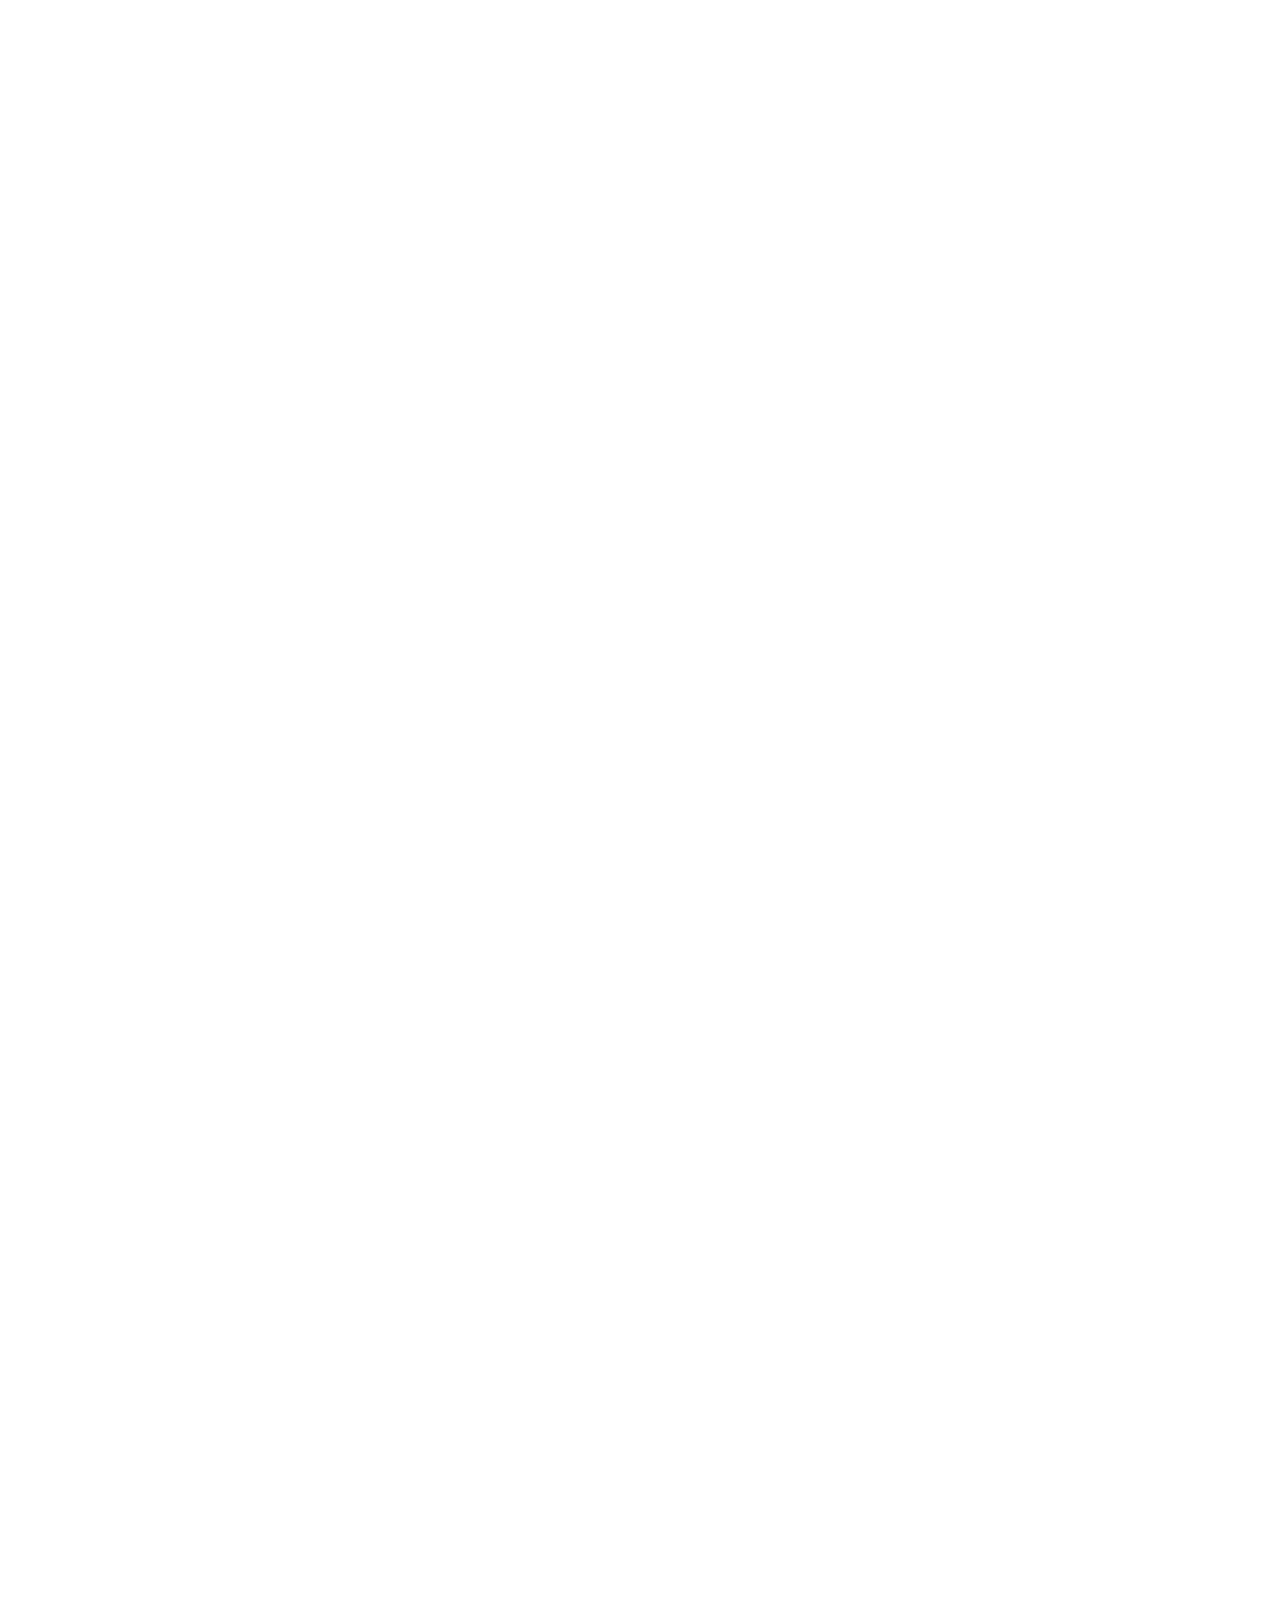
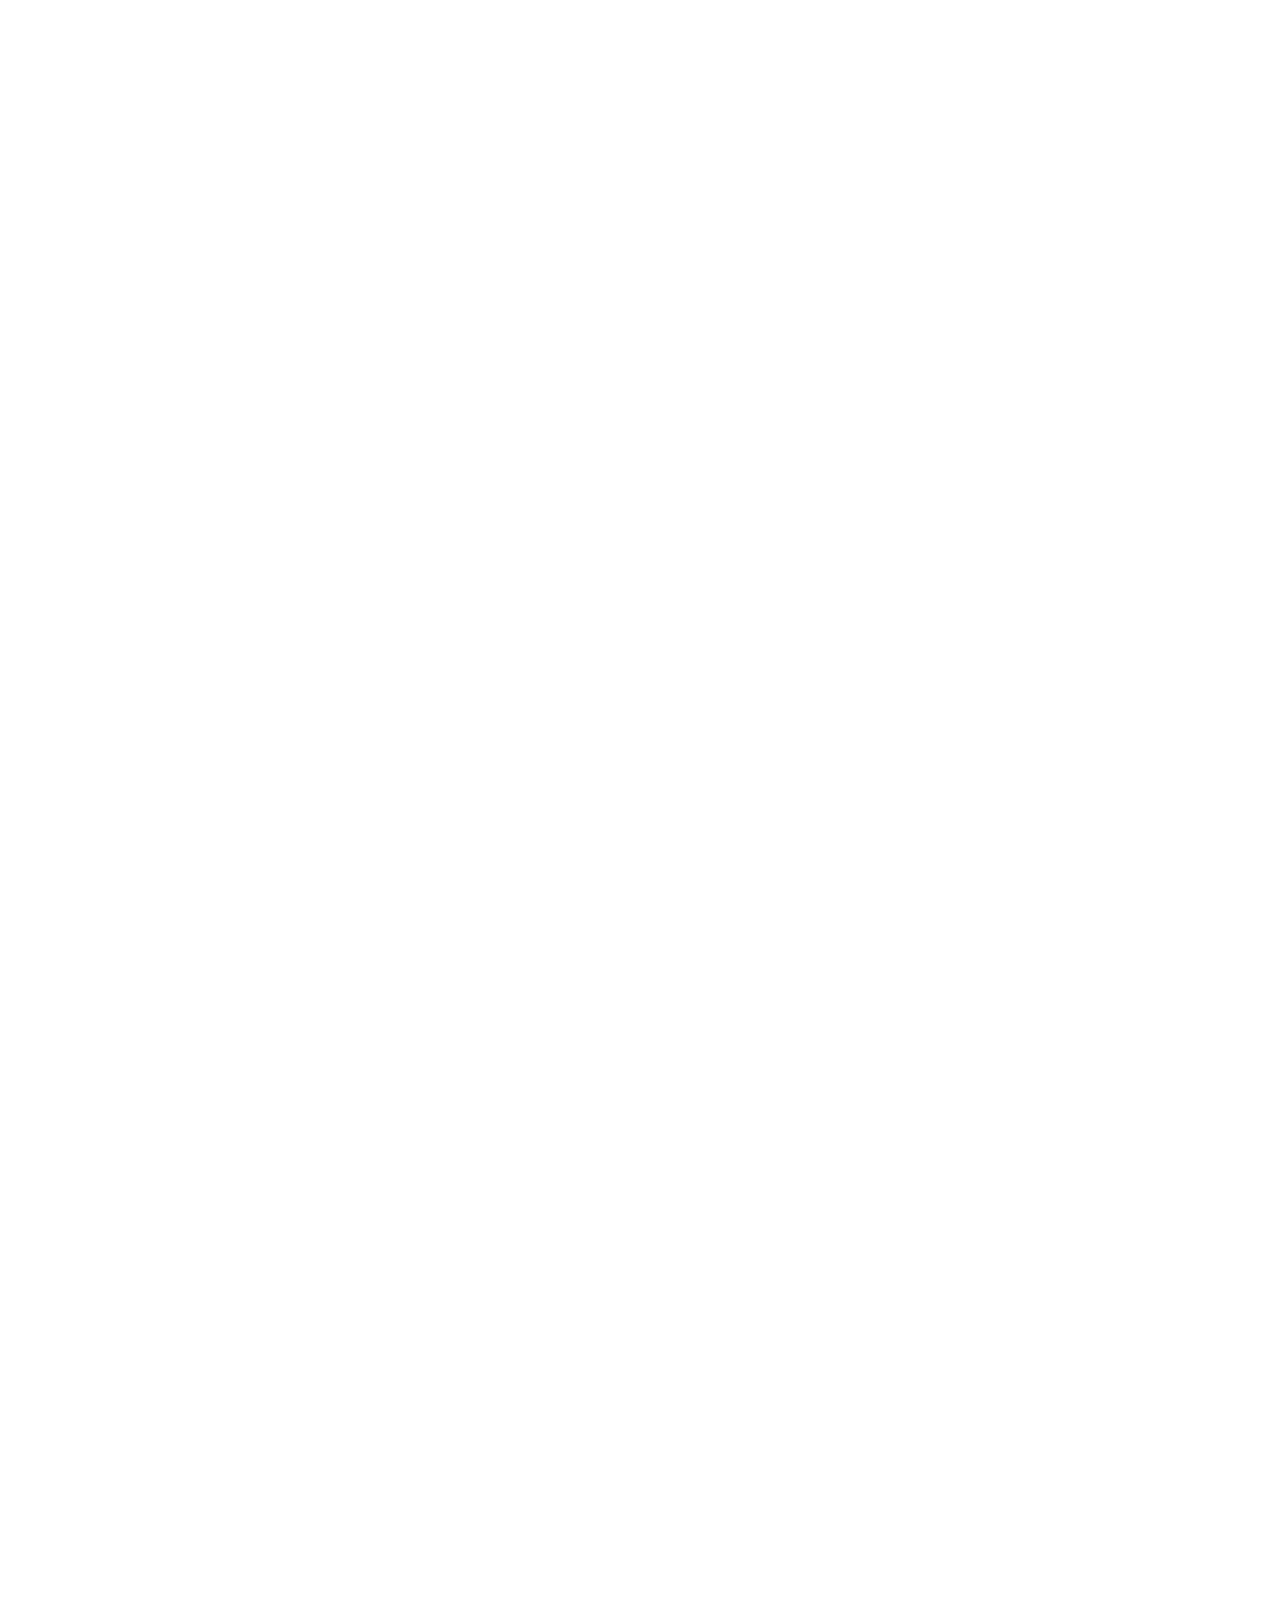
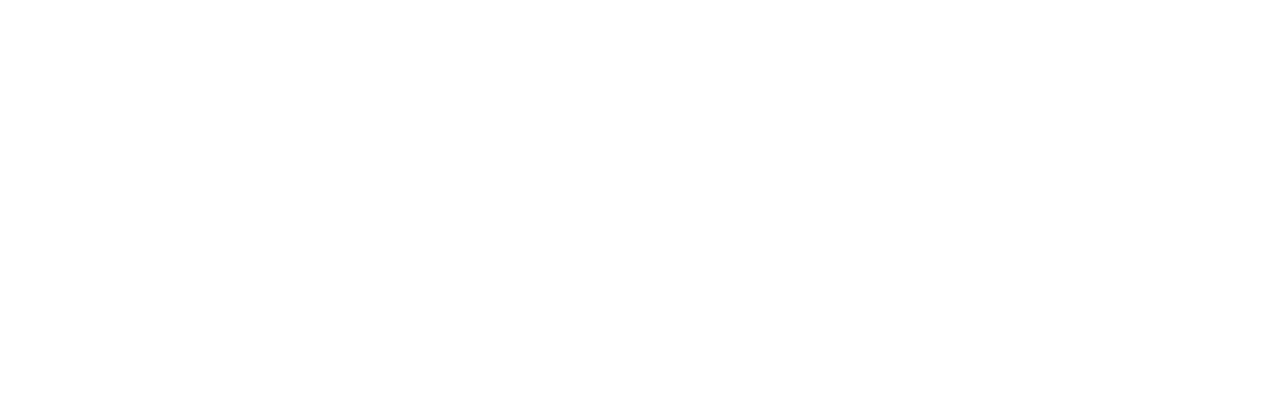
==== classi.html @ e860db7c "catalogues added" ====
<!DOCTYPE HTML>
<html lang="en">

<head>


    <link rel="canonical" href="https://www.vivonodesigns.com/" />
    <link href="css/style.css" rel="stylesheet" media="screen">

    <meta charset="utf-8">
    <meta name="viewport" content="width=device-width, initial-scale=1">
    <meta name="description" content="Luxury Italian furniture brands in India, Vivono Designs brings luxury Italian furniture brands like Rimadesio, Paola Lenti, Henge, MDF Italia, Moroso, Horm, ICF.">
    <meta name="keywords" content="Italian furniture, India, Dealer, Premium, Best in Class, Design, Vivono, Vivono Designs, Furniture, italy, Italian Brands">
    <meta name="author" content="Rushabh Shah | Vishven Solanki">
    <meta name="robots" content="index, follow">
    <meta name="revisit-after" content="1 month">
    <meta name="language" content="English" />
    <link rel="alternate" href="https://www.vivonodesigns.com" hreflang="en-us" />
    <!-- Twitter Meta Tags -->
    <meta name="twitter:card" content="summary_large_image">
    <meta name="twitter:title" content="Vivono Designs | Italian Furniture Brands in India">
    <meta name="twitter:description" content="Luxury Italian furniture brands in India, Vivono Designs brings luxury Italian furniture brands like Rimadesio, Paola Lenti, Henge, MDF Italia, Moroso, Horm, ICF.">
    <meta name="twitter:image" content="https://www.vivonodesigns.com/images/slider/slide1.jpg">

    <!-- Facebook Meta Tags -->
    <meta property="og:url" content="https://www.vivonodesigns.com">
    <meta property="og:type" content="website">
    <meta property="og:title" content="Vivono Designs | Italian Furniture Brands in India">
    <meta property="og:description" content="Luxury Italian furniture brands in India, Vivono Designs brings luxury Italian furniture brands like Rimadesio, Paola Lenti, Henge, MDF Italia, Moroso, Horm, ICF.">
    <meta property="og:image" content="https://www.vivonodesigns.com/images/slider/slide1.jpg">

    <meta property="og:site_name" content="vivono Designs" />
    <meta name="twitter:image" content="https://www.vivonodesigns.com/images/logo.png">
    <link rel="apple-touch-icon" sizes="120x120" href="/apple-touch-icon.png">
    <link rel="icon" type="image/png" sizes="32x32" href="/favicon-32x32.png">
    <link rel="icon" type="image/png" sizes="16x16" href="/favicon-16x16.png">
    <link rel="manifest" href="/site.webmanifest">
    <link rel="mask-icon" href="/safari-pinned-tab.svg" color="#5bbad5">
    <meta name="msapplication-TileColor" content="#ffffff">
    <link href="https://stackpath.bootstrapcdn.com/font-awesome/4.7.0/css/font-awesome.min.css" rel="stylesheet" integrity="sha384-wvfXpqpZZVQGK6TAh5PVlGOfQNHSoD2xbE+QkPxCAFlNEevoEH3Sl0sibVcOQVnN" crossorigin="anonymous">
    <!-- <link href="https://fonts.googleapis.com/css?family=Playfair+Display:400,400i,700,700i|Poppins:300,400,500,600,700" rel="stylesheet"> -->

    <meta name="theme-color" content="#272727">

    <title>myfurniture | classi</title>

</head>

<body>
    <div class="animsition">
        <div class="wrapper boxed">
            <div class="click-capture"></div>
            <style type="text/css">
                @media only screen and (max-width: 500px) {
                    .mobile-hide {
                        display: none;
                    }
                }
            </style>




            <!-- <div class="menu">
                <span class="close-menu icon-cross2 right-boxed"></span>

                <ul class="menu-list right-boxed">
                    <li class="active">
                        <a href="/">Home</a>

                    </li>
                    <li>
                        <a href="about">About</a>

                    </li>
                    <li>
                        <a href="brand-gallery">Brand Gallery</a>
                    </li>
                    <li>
                        <a href="star-products">Star Products</a>
                    </li>

                    <li>
                        <a href="blogs">Blog</a>
                    </li>
                    <li>
                        <a href="catalogue/">Catalogues</a>
                    </li>

                    <li>
                        <a href="contact">Contact</a>
                    </li>
                </ul>
                <div class="menu-footer right-boxed">
                    <div class="social-list">

                        <a target="_blank" href="https://www.facebook.com/vivonodesigns" class="fa fa-facebook-square" title="facebook Vivono Designs"></a>
                        <a target="_blank" href="https://www.instagram.com/vivonodesigns/" class="fa fa-instagram" title="instagram Vivono Designs"></a>
                        <a target="_blank" href="https://in.pinterest.com/vivonodesigns/" class="fa fa-pinterest-square" title="pinterest Vivono Designs"></a>
                        <a target="_blank" href="https://twitter.com/vivonodesigns" class="fa fa-twitter-square" title="twitter Vivono Designs"></a>
                        <a target="_blank" href="https://www.youtube.com/channel/UCMkLtw1RLZu3vRrXmmpVatw" class="icon ion-social-youtube" title="youtube Vivono Designs"></a>

                    </div>
                    <div class="copy">© Vivono 2020. All Rights Reserved<br>Design by "The Design Dialogue"</div>
                </div>
            </div> -->
            <header class="navbar boxed js-navbar">
                <!-- <button type="button" class="navbar-toggle" data-toggle="collapse" data-target="#navbar-collapse" aria-expanded="false">
               <span class="icon-bar"></span>
               <span class="icon-bar"></span>
               <span class="icon-bar"></span>
            </button> -->
                <a class="brand float-child" href="index.html">
                    <!-- <img alt="myfurnitureindia" src="images/logo/logo3_orange.png"> -->
                    <img alt="myfurnitureindia" src="images/logo/logo.png">

                </a>
                <a class="brandtext" href="index.html">my<span class="spantext">f</span>urnitureindia</a>

            </header>
            <div class="post-thumbnail masked" style="background-image: url('images/gallery/class/1.jpg') !important;">
                <div class="container">
                    <div class="row">
                        <div class="col-md-10 col-lg-6 col-md-offset-1 col-lg-offset-2">
                            <div class="title-info"></div>
                            <h1 class="display-1" style="margin-top: -20%;">Classi Interiors</h1>

                        </div>
                    </div>
                </div>
            </div>
            <div class="page-content">
                <div class="primary">
                    <div class="container">
                        <article class="post">
                            <div class="row">
                                <div class="col-md-10 col-lg-8 col-md-offset-1 col-lg-offset-2">
                                </div>
                            </div>
                            <div class="entry-content">
                                <div class="row">
                                    <div class="col-md-10 col-lg-8 col-md-offset-1 col-lg-offset-2">
                                        <h3 class="entry-description">About Classi Interiors</h3>
                                        <h4 class="entry-description-title">LIFE-INSPIRED DESIGNS</h4>
                                        <p> Listen to life ... Be inspired ... Design ... and share ... As Classi, when designing a product, our biggest inspiration is life itself! According to a study, people spend 62% of their lives in their homes. Our
                                            furniture, which is the most basic element of the home; Indirectly, it carries our character, our tastes, in short, all the facts that make us who we are. Classi designs are inspired by life and reflect your
                                            soul by taking these facts into consideration. It aims to produce furniture that is suitable for future trends and reflects your taste in every period.
                                        </p>
                                        <h4 class="entry-description-title">QUALITY AND ENVIRONMENT </h4>
                                        <p>The Classi brand accepts the wood and its products, which are the main source of its products, as an integral part of the world we live in to offer a healthier future. It demonstrates its environmentalist approach
                                            by minimizing the tree consumption at every stage of its production. Classi, which attaches great importance to human health, produces natural and human-friendly products with natural wood and materials, carefully
                                            selected fabric and color options, and UV furniture dyes that are harmless to human health. Naturally, it aims the best in customer satisfaction by combining designs.
                                        </p>
                                    </div>
                                </div>

                            </div>
                        </article>

                        <div class="row">
                            <div class="row">
                                <div class="col-md-10 col-lg-8 col-md-offset-1 col-lg-offset-2">
                                    <h1 class="display-1">Catalogues</h1>
                                </div>

                            </div>

                            <div class="row">
                                <div class="catalogue">
                                    <a href="catalogues/class/Classi Interiors Catalogue.pdf" download>
                                        Catalogues-1
                                    </a>
                                </div>
                            </div>
                        </div>


                        <div class="features_room">
                            <div class="container">
                                <div class="row">
                                    <div class="col-md-10 col-lg-8 col-md-offset-1 col-lg-offset-2">
                                        <h1 class="display-1">Gallery</h1>
                                    </div>
                                </div>
                                <!-- <div class="row">
                                    <div class="col-xl-12">
                                        <div class="section_title text-center mb-25">
                                            <span>Gallery</span>
                                        </div>
                                    </div>
                                </div> -->
                                <div class="instragram_area">

                                    <div class="single_instagram">
                                        <img src="images/gallery/class/6.jpeg" loading="lazy" alt="">
                                    </div>

                                    <div class="single_instagram">
                                        <img src="images/gallery/class/7.jpeg" loading="lazy" alt="">
                                    </div>
                                    <div class="single_instagram">
                                        <img src="images/gallery/class/5.jpeg" loading="lazy" alt="">
                                    </div>
                                    <div class="single_instagram">
                                        <img src="images/gallery/class/8.jpeg" loading="lazy" alt="">
                                    </div>
                                    <div class="single_instagram">
                                        <img src="images/gallery/class/9.jpeg" loading="lazy" alt="">
                                    </div>
                                    <div class="single_instagram">
                                        <img src="images/gallery/class/10.jpeg" loading="lazy" alt="">
                                    </div>
                                    <div class="single_instagram">
                                        <img src="images/gallery/class/11.jpeg" loading="lazy" alt="">
                                    </div>
                                    <div class="single_instagram">
                                        <img src="images/gallery/class/12.jpeg" loading="lazy" alt="">
                                    </div>
                                    <div class="single_instagram">
                                        <img src="images/gallery/class/13.jpeg" loading="lazy" alt="">
                                    </div>
                                    <div class="single_instagram">
                                        <img src="images/gallery/class/14.jpeg" loading="lazy" alt="">
                                    </div>
                                    <div class="single_instagram">
                                        <img src="images/gallery/class/18.jpeg" loading="lazy" alt="">
                                    </div>
                                    <div class="single_instagram">
                                        <img src="images/gallery/class/19.jpeg" loading="lazy" alt="">
                                    </div>
                                    <div class="single_instagram">
                                        <img src="images/gallery/class/21.jpeg" loading="lazy" alt="">
                                    </div>
                                    <div class="single_instagram">
                                        <img src="images/gallery/class/22.jpeg" loading="lazy" alt="">
                                    </div>
                                    <div class="single_instagram">
                                        <img src="images/gallery/class/23.jpeg" loading="lazy" alt="">
                                    </div>
                                    <!--                                     
                                    <div class="single_instagram">
                                        <img src="images/gallery/class/25.jpeg" loading="lazy" alt="">
                                    </div>
                                    <div class="single_instagram">
                                        <img src="images/gallery/class/26.jpeg" loading="lazy" alt="">
                                    </div>
                                    <div class="single_instagram">
                                        <img src="images/gallery/class/27.jpeg" loading="lazy" alt="">
                                    </div>
                                    <div class="single_instagram">
                                        <img src="images/gallery/class/28.jpeg" loading="lazy" alt="">
                                    </div>
                                    <div class="single_instagram">
                                        <img src="images/gallery/class/29.jpeg" loading="lazy" alt="">
                                    </div>
                                    <div class="single_instagram">
                                        <img src="images/gallery/class/31.jpeg" loading="lazy" alt="">
                                    </div>
                                    <div class="single_instagram">
                                        <img src="images/gallery/class/32.jpeg" loading="lazy" alt="">
                                    </div>
                                    <div class="single_instagram">
                                        <img src="images/gallery/class/33.jpeg" loading="lazy" alt="">
                                    </div>
                                    <div class="single_instagram">
                                        <img src="images/gallery/class/34.jpeg" loading="lazy" alt="">
                                    </div>
                                    <div class="single_instagram">
                                        <img src="images/gallery/class/35.jpeg" loading="lazy" alt="">
                                    </div>
                                    <div class="single_instagram">
                                        <img src="images/gallery/class/36.jpeg" loading="lazy" alt="">
                                    </div>
                                    <div class="single_instagram">
                                        <img src="images/gallery/class/37.jpeg" loading="lazy" alt="">
                                    </div>
                                    <div class="single_instagram">
                                        <img src="images/gallery/class/38.jpeg" loading="lazy" alt="">
                                    </div>
                                    <div class="single_instagram">
                                        <img src="images/gallery/class/39.jpeg" loading="lazy" alt="">
                                    </div>
                                    <div class="single_instagram">
                                        <img src="images/gallery/class/40.jpeg" loading="lazy" alt="">
                                    </div>
                                    <div class="single_instagram">
                                        <img src="images/gallery/class/41.jpeg" loading="lazy" alt="">
                                    </div>
                                    <div class="single_instagram">
                                        <img src="images/gallery/class/42.jpeg" loading="lazy" alt="">
                                    </div>
                                    <div class="single_instagram">
                                        <img src="images/gallery/class/43.jpeg" loading="lazy" alt="">
                                    </div>
                                    <div class="single_instagram">
                                        <img src="images/gallery/class/44.jpeg" loading="lazy" alt="">
                                    </div>
                                    <div class="single_instagram">
                                        <img src="images/gallery/class/45.jpeg" loading="lazy" alt="">
                                    </div>
                                    <div class="single_instagram">
                                        <img src="images/gallery/class/46.jpeg" loading="lazy" alt="">
                                    </div>
                                    <div class="single_instagram">
                                        <img src="images/gallery/class/47.jpeg" loading="lazy" alt="">
                                    </div>
                                    <div class="single_instagram">
                                        <img src="images/gallery/class/48.jpeg" loading="lazy" alt="">
                                    </div>
                                    <div class="single_instagram">
                                        <img src="images/gallery/class/49.jpeg" loading="lazy" alt="">
                                    </div>
                                    <div class="single_instagram">
                                        <img src="images/gallery/class/50.jpeg" loading="lazy" alt="">
                                    </div>
                                    <div class="single_instagram">
                                        <img src="images/gallery/class/24.jpeg" loading="lazy" alt="">
                                    </div>
                                    <div class="single_instagram">
                                        <img src="images/gallery/class/30.jpeg" loading="lazy" alt="">
                                    </div>
                                    <div class="single_instagram">
                                        <img src="images/gallery/class/20.jpeg" loading="lazy" alt="">
                                    </div>
                                    <div class="single_instagram">
                                        <img src="images/gallery/class/51.jpeg" loading="lazy" alt="">
                                    </div>
                                    <div class="single_instagram">
                                        <img src="images/gallery/class/17.jpeg" loading="lazy" alt="">
                                    </div>
                                    <div class="single_instagram">
                                        <img src="images/gallery/class/15.jpeg" loading="lazy" alt="">
                                    </div>
                                    <div class="single_instagram">
                                        <img src="images/gallery/class/16.jpeg" loading="lazy" alt="">
                                    </div>
                                    <div class="single_instagram">
                                        <img src="images/gallery/class/4.jpeg" loading="lazy" alt="">
                                    </div>
                                    <div class="single_instagram">
                                        <img src="images/gallery/class/3.jpeg" loading="lazy" alt="">
                                    </div> -->
                                </div>


                                <div class="instragram_area">
                                    <div class="single_instagram">
                                        <img src="images/gallery/class/25.jpeg" loading="lazy" alt="">
                                    </div>
                                    <div class="single_instagram">
                                        <img src="images/gallery/class/26.jpeg" loading="lazy" alt="">
                                    </div>
                                    <div class="single_instagram">
                                        <img src="images/gallery/class/27.jpeg" loading="lazy" alt="">
                                    </div>
                                    <div class="single_instagram">
                                        <img src="images/gallery/class/28.jpeg" loading="lazy" alt="">
                                    </div>
                                    <div class="single_instagram">
                                        <img src="images/gallery/class/29.jpeg" loading="lazy" alt="">
                                    </div>
                                </div>


                                <div class="instragram_area">
                                    <div class="single_instagram">
                                        <img src="images/gallery/class/31.jpeg" loading="lazy" alt="">
                                    </div>
                                    <div class="single_instagram">
                                        <img src="images/gallery/class/32.jpeg" loading="lazy" alt="">
                                    </div>
                                    <div class="single_instagram">
                                        <img src="images/gallery/class/33.jpeg" loading="lazy" alt="">
                                    </div>
                                    <div class="single_instagram">
                                        <img src="images/gallery/class/34.jpeg" loading="lazy" alt="">
                                    </div>
                                    <div class="single_instagram">
                                        <img src="images/gallery/class/35.jpeg" loading="lazy" alt="">
                                    </div>
                                </div>

                                <div class="instragram_area">
                                    <div class="single_instagram">
                                        <img src="images/gallery/class/36.jpeg" loading="lazy" alt="">
                                    </div>
                                    <div class="single_instagram">
                                        <img src="images/gallery/class/37.jpeg" loading="lazy" alt="">
                                    </div>
                                    <div class="single_instagram">
                                        <img src="images/gallery/class/38.jpeg" loading="lazy" alt="">
                                    </div>
                                    <div class="single_instagram">
                                        <img src="images/gallery/class/39.jpeg" loading="lazy" alt="">
                                    </div>
                                    <div class="single_instagram">
                                        <img src="images/gallery/class/40.jpeg" loading="lazy" alt="">
                                    </div>
                                </div>


                                <div class="instragram_area">
                                    <div class="single_instagram">
                                        <img src="images/gallery/class/41.jpeg" loading="lazy" alt="">
                                    </div>
                                    <div class="single_instagram">
                                        <img src="images/gallery/class/42.jpeg" loading="lazy" alt="">
                                    </div>
                                    <div class="single_instagram">
                                        <img src="images/gallery/class/43.jpeg" loading="lazy" alt="">
                                    </div>
                                    <div class="single_instagram">
                                        <img src="images/gallery/class/44.jpeg" loading="lazy" alt="">
                                    </div>
                                    <div class="single_instagram">
                                        <img src="images/gallery/class/45.jpeg" loading="lazy" alt="">
                                    </div>
                                    <div class="single_instagram">
                                        <img src="images/gallery/class/46.jpeg" loading="lazy" alt="">
                                    </div>
                                    <div class="single_instagram">
                                        <img src="images/gallery/class/47.jpeg" loading="lazy" alt="">
                                    </div>
                                    <div class="single_instagram">
                                        <img src="images/gallery/class/48.jpeg" loading="lazy" alt="">
                                    </div>
                                    <div class="single_instagram">
                                        <img src="images/gallery/class/49.jpeg" loading="lazy" alt="">
                                    </div>
                                    <div class="single_instagram">
                                        <img src="images/gallery/class/50.jpeg" loading="lazy" alt="">
                                    </div>
                                    <div class="single_instagram">
                                        <img src="images/gallery/class/24.jpeg" loading="lazy" alt="">
                                    </div>
                                    <div class="single_instagram">
                                        <img src="images/gallery/class/30.jpeg" loading="lazy" alt="">
                                    </div>
                                    <div class="single_instagram">
                                        <img src="images/gallery/class/20.jpeg" loading="lazy" alt="">
                                    </div>
                                    <div class="single_instagram">
                                        <img src="images/gallery/class/51.jpeg" loading="lazy" alt="">
                                    </div>
                                </div>


                                <!-- <div class="instragram_area">
                                    <div class="single_instagram">
                                        <img src="images/gallery/class/41.jpeg" loading="lazy" alt="">
                                    </div>
                                    <div class="single_instagram">
                                        <img src="images/gallery/class/42.jpeg" loading="lazy" alt="">
                                    </div>
                                    <div class="single_instagram">
                                        <img src="images/gallery/class/43.jpeg" loading="lazy" alt="">
                                    </div>
                                    <div class="single_instagram">
                                        <img src="images/gallery/class/44.jpeg" loading="lazy" alt="">
                                    </div>
                                    <div class="single_instagram">
                                        <img src="images/gallery/class/45.jpeg" loading="lazy" alt="">
                                    </div>
                                    <div class="single_instagram">
                                        <img src="images/gallery/class/46.jpeg" loading="lazy" alt="">
                                    </div>
                                    <div class="single_instagram">
                                        <img src="images/gallery/class/47.jpeg" loading="lazy" alt="">
                                    </div>
                                    <div class="single_instagram">
                                        <img src="images/gallery/class/48.jpeg" loading="lazy" alt="">
                                    </div>
                                    <div class="single_instagram">
                                        <img src="images/gallery/class/49.jpeg" loading="lazy" alt="">
                                    </div>
                                    <div class="single_instagram">
                                        <img src="images/gallery/class/50.jpeg" loading="lazy" alt="">
                                    </div>
                                    <div class="single_instagram">
                                        <img src="images/gallery/class/24.jpeg" loading="lazy" alt="">
                                    </div>
                                    <div class="single_instagram">
                                        <img src="images/gallery/class/30.jpeg" loading="lazy" alt="">
                                    </div>
                                    <div class="single_instagram">
                                        <img src="images/gallery/class/20.jpeg" loading="lazy" alt="">
                                    </div>
                                    <div class="single_instagram">
                                        <img src="images/gallery/class/51.jpeg" loading="lazy" alt="">
                                    </div> -->
                                <!-- <div class="single_instagram">
                                    <img src="images/gallery/class/17.jpeg" loading="lazy" alt="">
                                </div>
                                <div class="single_instagram">
                                    <img src="images/gallery/class/15.jpeg" loading="lazy" alt="">
                                </div>
                                <div class="single_instagram">
                                    <img src="images/gallery/class/16.jpeg" loading="lazy" alt="">
                                </div>
                                <div class="single_instagram">
                                    <img src="images/gallery/class/4.jpeg" loading="lazy" alt="">
                                </div>
                                <div class="single_instagram">
                                    <img src="images/gallery/class/3.jpeg" loading="lazy" alt="">
                                </div> -->
                            </div>
                        </div>
                    </div>
                </div>
            </div>

        </div>
        <footer id="footer" class="footer section">
            <div class="footer-flex">
                <div class="flex-item">
                    <a class="brandtext" href="">my<span class="spantext">f</span>urnitureindia</a>
                    <br>
                    <div class="inline-block">© myfurnitureindia 2021
                        <br>All Rights Reserved
                    </div>
                </div>
                <div class="flex-item">
                    <h4 class="inline-block">Address:</h4>
                    <a class="inline-block">myfurnitureindia,</a>
                    <br>
                    <a class="inline-block">Poovor, Thiruvanthapuram</a>
                    <br>
                    <a class="inline-block">Kerala - 695525</a>
                </div>
                <div class="flex-item">
                    <h4 class="inline-block">Contact:</h4>
                    <a class="inline-block">
                        Mob : +919539959924
                    </a>

                    <br>
                    <a class="inline-block">
                        info@myfurnitureindia.com
                    </a>
                    <br>
                    <a class="inline-block">
                        joseph.pynadath@myfurnitureindia.com
                    </a>
                    <br>
                    <a target="_blank" href="https://m.facebook.com/My-Furniture-India-102639545000830/?tsid=0.6507951080309913&source=result" class="fa fa-facebook-square" title="myfurnitureindia"></a>
                    <a target="_blank" href="https://instagram.com/myfurnitureindia?igshid=1uhmcuj82xlq5" class="fa fa-instagram" title="myfurnitureindia"></a>
                </div>
            </div>
        </footer>
    </div>
    </div>
    <script src="js/jquery.min.js"></script>
    <script src="js/animsition.min.js"></script>
    <script src="js/bootstrap.min.js"></script>
    <script src="js/smoothscroll.js"></script>
    <script src="js/jquery.validate.min.js"></script>
    <script src="js/wow.min.js"></script>
    <script src="js/jquery.stellar.min.js"></script>
    <script src="js/jquery.magnific-popup.min.js"></script>
    <script src="js/owl.carousel.min.js"></script>
    <script src="js/isotope.pkgd.min.js"></script>
    <script src="js/imagesloaded.pkgd.min.js"></script>
    <script src="js/plugins.js"></script>
    <script src="js/sly.min.js"></script>
    <script src="js/rev-slider/jquery.themepunch.tools.min.js"></script>
    <script src="js/rev-slider/jquery.themepunch.revolution.min.js"></script>
    <script src="js/rev-slider/revolution.extension.actions.min.js"></script>
    <script src="js/rev-slider/revolution.extension.carousel.min.js"></script>
    <script src="js/rev-slider/revolution.extension.kenburn.min.js"></script>
    <script src="js/rev-slider/revolution.extension.layeranimation.min.js"></script>
    <script src="js/rev-slider/revolution.extension.migration.min.js"></script>
    <script src="js/rev-slider/revolution.extension.navigation.min.js"></script>
    <script src="js/rev-slider/revolution.extension.parallax.min.js"></script>
    <script src="js/rev-slider/revolution.extension.slideanims.min.js"></script>
    <script src="js/rev-slider/revolution.extension.video.min.js"></script>
    <script src="js/scripts.js"></script>
    <script src="js/rev-slider-init.js"></script>
</body>

</html>
---- css/style.css ----
@import url('bootstrap.css');
@import url('animsition.css');
@import url('https://cdnjs.cloudflare.com/ajax/libs/font-awesome/4.7.0/css/font-awesome.min.css');
@import url('ionicons.min.css');
@import url('linearicons.css');
@import url('animate.css');
@import url('magnific-popup.css');
@import url('jquery.fullPage.css');
@import url('jquery.pagepiling.css');
@import url('owl.carousel.css');
@import url('settings.css');
@import url('layers.css');
@import url('navigation.css');
:root {
    --bgcolor: #ffff;
    --textcolor: grey;
    --colorscheme: grey;
    --vibrantcolor: white
    /* color: #854933; */
}

html {
    font-size: 12px;
    -webkit-font-smoothing: antialiased;
}

body {
    font-family: 'Poppins', sans-serif;
    font-size: 1rem;
    font-weight: 400;
    letter-spacing: 0.025em;
    line-height: 2.1428;
    color: var(--textcolor);
    background: var(--bgcolor);
    -webkit-overflow-scrolling: touch;
}

.body-fullpage {
    overflow: hidden;
}

::-webkit-scrollbar {
    width: 8px;
    height: 8px;
}

::-webkit-scrollbar-thumb {
    cursor: pointer;
    background: var(--colorscheme);
}

::selection {
    background-color: var(--colorscheme);
    color: var(--bgcolor);
}

-webkit-::selection {
    background-color: var(--colorscheme);
    color: var(--bgcolor);
}

::-moz-selection {
    background-color: var(--colorscheme);
    color: var(--bgcolor);
}


/* 1.2 Typography */

@font-face {
    font-family: 'Poppins';
    src: url('../fonts/poppins-regular-webfont.woff2') format('woff2'), url('../fonts/poppins-regular-webfont.woff') format('woff');
    font-weight: 400;
    font-style: normal;
}

h1,
.h1 {
    font-family: "Lucida Console", "Courier New", monospace;
    font-weight: 700;
    font-size: 3.428rem;
    line-height: 1.2;
    font-weight: 600;
    color: #151414;
    letter-spacing: -0.025em;
    margin: 0.5em 0;
}

h2,
.h2 {
    font-weight: 600;
    font-size: 2.571rem;
    line-height: 1.166;
    color: var(--bgcolor);
    letter-spacing: 0;
    margin: 2.6rem 0;
}

h3,
.h3 {
    font-weight: 600;
    font-size: 2.142rem;
    line-height: 1.2;
    letter-spacing: -0.05em;
    color: var(--bgcolor);
    margin: 2.6rem 0;
}

h4,
.h4 {
    font-weight: 600;
    font-size: 1.714rem;
    line-height: 1.25;
    letter-spacing: 0.025em;
    color: var(--bgcolor);
    margin: 2.6rem 0;
}

h5,
.h5 {
    font-weight: 600;
    font-size: 1.571rem;
    line-height: 1.1;
    letter-spacing: 0;
    color: var(--bgcolor);
    margin: 2.6rem 0;
}

h6,
.h6 {
    font-weight: 600;
    font-size: 1.285rem;
    line-height: 1.3333;
    letter-spacing: 0;
    color: var(--bgcolor);
    margin: 2.6rem 0;
}

h1 a,
.h1 a,
h2 a,
.h2 a,
h3 a,
.h3 a,
h4 a,
.h4 a,
h5 a,
.h5 a,
h6 a,
.h6 a {
    color: inherit;
}

h1 a:hover,
.h1 a:hover,
h2 a:hover,
.h2 a:hover,
h3 a:hover,
.h3 a:hover,
h4 a:hover,
.h4 a:hover,
h5 a:hover,
.h5 a:hover,
h6 a:hover,
.h6 a:hover {
    text-decoration: none;
}

strong {
    font-weight: 600;
}

p,
blockquote {
    margin-bottom: 2.6rem;
}

blockquote {
    font-family: 'Playfair Display', serif;
    font-size: 1.714rem;
    letter-spacing: 0.025em;
    line-height: 1.5;
    padding: 0;
    width: 80%;
    padding-left: 6.8rem;
    border-left: 0.3rem solid var(--colorscheme);
    margin-top: 5rem;
    color: var(--bgcolor);
}

cite {
    display: block;
    color: var(--bgcolor);
    font-weight: 600;
    letter-spacing: 0;
    font-style: normal;
}

.blockquote-cite {
    font-size: 1rem;
    color: var(--textcolor);
    letter-spacing: 0.05em;
    padding-left: 7.1rem;
    margin-bottom: 5rem;
}

.blockquote-cite cite {
    font-size: 1.14rem
}

a {
    color: var(--colorscheme);
    -webkit-transition: color .3s ease-out;
    -o-transition: color .3s ease-out;
    transition: color .3s ease-out;
}

a:hover,
a:focus {
    color: var(--colorscheme);
    outline: none;
}

a:focus {
    text-decoration: none;
}


/* 1.3 Fields */

input[type='text'],
input[type='address'],
input[type='url'],
input[type='password'],
input[type='email'],
input[type="search"],
input[type="tel"],
input[type="number"],
textarea {
    display: inline-block;
    width: 100%;
    font-size: 1rem;
    border-radius: 0.75em;
    color: var(--textcolor);
    background-color: var(--bgcolor);
    border: 0;
    border: 1px solid var(--bgcolor);
    border-radius: 0;
    padding: 0.2rem 1rem 0;
    height: 3.6em;
    -webkit-box-shadow: none;
    box-shadow: none;
    -webkit-appearance: none;
    -webkit-transition: all .15s;
    -o-transition: all .15s;
    transition: all .15s;
}

textarea {
    padding-top: 0.8rem;
    height: 15rem;
    resize: none;
    -webkit-transition: all .3s;
    -o-transition: all .3s;
    transition: all .3s;
}

input[type='text']:focus,
input[type='address']:focus,
input[type='url']:focus,
input[type='password']:focus,
input[type='email']:focus,
input[type="search"]:focus,
input[type="tel"]:focus,
textarea:focus {
    border-color: var(--colorscheme);
    border-color: #df950b;
    outline: 0;
}

input.input-gray,
textarea.input-gray {
    background: var(--bgcolor);
}

input.input-gray:focus,
textarea.input-gray:focus {
    background: var(--bgcolor);
}

input::-moz-placeholder {
    color: var(--textcolor);
    opacity: 1;
}

input:-ms-input-placeholder {
    color: var(--textcolor);
}

input::-webkit-input-placeholder {
    color: var(--textcolor);
}

textarea::-moz-placeholder {
    color: var(--textcolor);
    opacity: 1;
}

textarea:-ms-input-placeholder {
    color: var(--textcolor);
}

textarea::-webkit-input-placeholder {
    color: var(--textcolor);
}

.form-group {
    margin-bottom: 30px;
}

input.error {
    border-color: var(--colorscheme);
}

.mc-label,
label.error {
    font-size: 0.83em;
    font-weight: 400;
    margin: 0.7em 0 0 0;
}


/* 1.4 Buttons */

.btn {
    color: var(--bgcolor);
    letter-spacing: 0.025em;
    font-size: 1rem;
    display: inline-block;
    border: 0;
    border-radius: 0;
    padding: 1.1em 2.28em 1em;
    background-color: #000;
    text-decoration: none;
    -webkit-transition: all .3s ease-out!important;
    transition: all .3s ease-out!important;
}

.btn:hover,
.btn:focus {
    background-color: var(--colorscheme);
    color: var(--bgcolor);
    -webkit-box-shadow: none;
    box-shadow: none;
    outline: none!important;
}

.btn-upper {
    font-weight: 600;
    text-transform: uppercase;
}

.btn-yellow {
    background: var(--colorscheme);
    color: var(--bgcolor);
}

.btn-yellow:hover,
.btn-yellow:focus {
    background: #000;
}


/* 1.5 Icons */

.icon {
    display: inline-block;
}

.icon-medium {
    font-size: 4.2rem;
}

.link-arrow {
    display: inline-block;
    color: #000;
    line-height: 1!important;
    font-weight: 600;
}

.link-arrow-2 {
    display: inline-block;
    font-size: 1.14rem;
    color: var(--textcolor)999;
    font-weight: 400;
}

.link-arrow .icon,
.link-arrow-2 .icon {
    position: relative;
    margin-left: 0.7rem;
    font-size: 2.1em;
    vertical-align: middle;
    -webkit-transition: transform 0.3s;
    -o-transition: transform 0.3s;
    transition: transform 0.3s;
}

.link-arrow .icon {
    top: 0.1rem;
}

.link-arrow .ion-ios-arrow-right {
    font-size: 1.5em;
}

.link-arrow-2 .ion-ios-arrow-right {
    font-size: 1.5em;
}

.link-arrow:hover,
.link-arrow-2:hover {
    color: var(--colorscheme);
    text-decoration: none;
}

.link-arrow:hover .icon,
.link-arrow-2:hover .icon {
    -webkit-transform: translateX(0.5rem);
    -o-transform: translateX(0.5rem);
    transform: translateX(0.5rem);
}


/* 1.6 Preloader */

.animsition {
    position: absolute;
    z-index: 100;
    left: 0;
    width: 100%;
    top: 0;
    height: 100%;
}

.preloader {
    position: fixed;
    overflow: hidden;
    z-index: 100;
    left: 0;
    top: 0;
    width: 100%;
    height: 100%;
    background: var(--bgcolor);
    color: #4b4b4b;
    text-align: center;
}

.spinner {
    position: absolute;
    top: 50%;
    left: 50%;
    width: 50px;
    height: 50px;
    -webkit-transform: translate(-50%, -50%);
    -moz-transform: translate(-50%, -50%);
    -ms-transform: translate(-50%, -50%);
    -o-transform: translate(-50%, -50%);
    transform: translate(-50%, -50%);
}

.double-bounce1,
.double-bounce2 {
    width: 100%;
    height: 100%;
    border-radius: 50%;
    background-color: var(--colorscheme);
    opacity: 0.6;
    position: absolute;
    top: 0;
    left: 0;
    -webkit-animation: sk-bounce 2.0s infinite ease-in-out;
    animation: sk-bounce 2.0s infinite ease-in-out;
}

.double-bounce2 {
    -webkit-animation-delay: -1.0s;
    animation-delay: -1.0s;
}

@-webkit-keyframes sk-bounce {
    0%,
    100% {
        -webkit-transform: scale(0.0)
    }
    50% {
        -webkit-transform: scale(1.0)
    }
}

@keyframes sk-bounce {
    0%,
    100% {
        transform: scale(0.0);
        -webkit-transform: scale(0.0);
    }
    50% {
        transform: scale(1.0);
        -webkit-transform: scale(1.0);
    }
}


/* 1.7 Helpers */

.text-dark {
    color: var(--bgcolor);
}

.text-muted {
    color: var(--textcolor);
}

.text-white {
    color: var(--bgcolor);
}

.text-primary {
    color: var(--colorscheme);
}

.masked {
    position: relative;
}

.masked:before {
    content: '';
    position: absolute;
    left: 0;
    top: 0;
    width: 100%;
    height: 100%;
    background: #000;
    opacity: 0.1;
}

.pt-0 {
    padding-top: 0!important;
}

.pb-0 {
    padding-bottom: 0!important;
}

.rel-1 {
    position: relative;
    z-index: 1;
}

.overflow-hidden {
    overflow: hidden;
}

.catalogue {
    float: left;
    margin: 1rem;
    background-color: currentcolor;
    border-radius: 3px;
    padding: .5rem;
}

.catalogue a {
    color: honeydew;
}


/*-------------------------------------------------------------------------------
  2. Navbar
-------------------------------------------------------------------------------*/

.navbar {
    position: absolute;
    z-index: 10;
    left: 0;
    top: 0;
    width: 100%;
    padding-top: 2.7rem;
    height: 7rem;
    background-color: var(--bgcolor);
    margin: 0;
    border-radius: 0;
}

.navbar .brand {
    float: left;
    margin-top: -0.5rem;
    -webkit-transition: none;
    -o-transition: none;
    transition: none;
}

@font-face {
    font-family: titlefont;
    src: url("../fonts/LongCang-Regular.ttf");
    /* src: url("../fonts/BluesticksDemoRegular.ttf"); */
    /* src: url("../fonts/AuthoriaDemoRegular.ttf"); */
}

.navbar .brandtext {
    float: left;
    -webkit-transition: none;
    -o-transition: none;
    transition: none;
    font-family: titlefont;
    font-size: xx-large;
    color: var(--textcolor);
    margin-top: -1.6rem;
    margin-top: -2.456rem;
    margin-left: -1.5rem;
    text-decoration: none;
}

.flex-item .brandtext {
    /* float: left; */
    -webkit-transition: none;
    -o-transition: none;
    transition: none;
    font-family: titlefont;
    font-size: xx-large;
    color: var(--textcolor);
    margin-top: -1.6rem;
    margin-top: -2.456rem;
    margin-left: -1.5rem;
    text-decoration: none;
}

.navbar .spantext {
    color: red;
}


/* 2.1 Navbar elements */

.brand {
    line-height: 1.6;
    color: var(--bgcolor);
    display: inline-block;
}

a.brand:hover,
a.brand:focus {
    text-decoration: none;
    color: var(--bgcolor);
}

.brand img {
    display: inline-block;
    vertical-align: top;
    margin-right: 0.65rem;
    height: 2.356rem;
    height: 1.6rem;
}

.brand-info {
    display: inline-block;
}

.brand-name {
    font-weight: 600;
    font-size: 1.714rem;
    line-height: 1;
}

.brand-text {
    color: #8d8d8d;
    font-size: 0.857rem;
    font-weight: 300;
    margin-top: -0.3rem;
}

@media (min-width: 992px) {
    .brand img {
        margin-top: -.55rem;
    }
}

.navbar-toggle {
    display: block;
    margin: 0;
    padding: 0;
    border-radius: 0;
}

.navbar-toggle .icon-bar {
    background-color: var(--textcolor);
    -webkit-transition: all 0.3s ease;
    -o-transition: all 0.3s ease;
    transition: all 0.3s ease;
}

.navbar-toggle:hover .icon-bar {
    background-color: var(--colorscheme);
}


/*
.navbar .social-list{
  float: right;
  margin-right: 10%;
}

.social-list{
  overflow:hidden;
}

.social-list a{
  float: left;
  font-size: 1.428rem;
  line-height: 1;
  color:var(--bgcolor);
  margin-left: 2rem;
}

.social-list a:first-child{
  margin-left: 0;
}

.social-list a:hover{
  color:var(--colorscheme);
  text-decoration: none;
}
*/

.navbar-spacer {
    float: right;
    margin: -1rem 4.5rem 0;
    width: 1px;
    height: 3.3rem;
    background-color: var(--textcolor);
}

.navbar-address {
    float: right;
    font-weight: 600;
    text-transform: uppercase;
}


/* 2.2 Navbar affix */

.navbar.affix {
    position: fixed;
    box-shadow: 0 0 25px rgba(0, 0, 0, 0.07);
}


/* 2.3 Sidebar menu */

.click-capture {
    position: fixed;
    top: 0;
    left: 0;
    width: 100%;
    height: 100%;
    visibility: hidden;
    z-index: 99;
}

.menu {
    position: fixed;
    top: 0;
    bottom: 0;
    right: 0;
    width: 100%;
    z-index: 100;
    background-color: var(--textcolor);
    -webkit-transform: translateX(100%);
    -ms-transform: translateX(100%);
    -o-transform: translateX(100%);
    transform: translateX(100%);
    -webkit-transition: all 0.6s ease;
    -o-transition: all 0.6s ease;
    transition: all 0.6s ease;
}

.close-menu {
    position: absolute;
    z-index: 2;
    top: 2.3rem;
    font-size: 1.6rem;
    line-height: 1;
    color: var(--bgcolor);
    cursor: pointer;
    -webkit-transition: all 0.3s ease;
    -o-transition: all 0.3s ease;
    transition: all 0.3s ease;
}

.close-menu:hover {
    color: var(--colorscheme);
}

.menu .menu-lang {
    opacity: 0;
    position: absolute;
    opacity: 0;
    left: 15%;
    top: 3rem;
    text-transform: uppercase;
    -webkit-transform: translateY(3rem);
    -ms-transform: translateY(3rem);
    -o-transform: translateY(3rem);
    transform: translateY(3rem);
    -webkit-transition: transform 0.5s 0.4s ease, opacity 0.5s 0.4s ease, color 0.3s ease;
    -o-transition: transform 0.5s 0.4s ease, opacity 0.5s 0.4s ease, color 0.3s ease;
    transition: transform 0.5s 0.4s ease, opacity 0.5s 0.4s ease, color 0.3s ease;
}

.menu-lang a {
    display: inline-block;
    margin-left: 1.5rem;
    color: var(--bgcolor);
}

.menu-lang a:first-child {
    margin-left: 0;
}

.menu-lang .active,
.menu-lang a:hover {
    color: var(--colorscheme);
    text-decoration: none;
}

.menu-list {
    opacity: 0;
    position: absolute;
    left: 0;
    top: 9rem;
    bottom: 10.5rem;
    padding-left: 15%;
    overflow-x: hidden;
    overflow-y: auto;
    -webkit-overflow-scrolling: touch;
    overflow-scrolling: touch;
    font-weight: 600;
    letter-spacing: -0.025rem;
    list-style: none;
    margin: 0;
    -webkit-transform: translateY(3rem);
    -ms-transform: translateY(3rem);
    -o-transform: translateY(3rem);
    transform: translateY(3rem);
    -webkit-transition: transform 0.5s 0.6s ease, opacity 0.5s 0.6s ease;
    -o-transition: transform 0.5s 0.6s ease, opacity 0.5s 0.6s ease;
    transition: transform 0.5s 0.6s ease, opacity 0.5s 0.6s ease;
}

.menu-list li a {
    color: var(--bgcolor);
}

.menu-list .active>a,
.menu-list li a:hover {
    text-decoration: none;
    color: var(--bgcolor);
}

.menu-list>li {
    font-size: 1.95rem;
    line-height: 1;
}

.menu-list>li {
    margin-top: 2.7rem;
}

.menu-list>li:first-child {
    margin-top: 0;
}

.menu-list ul {
    display: none;
    list-style: none;
    padding: 0;
    margin: 0;
}

.menu-list ul li {
    font-size: 1.142rem;
    margin-top: 1.142rem;
}

.menu-list ul li:first-child {
    margin-top: 2.4rem;
}

.menu-footer {
    position: absolute;
    left: 15%;
    bottom: 4rem;
}

.menu-footer .social-list {
    opacity: 0;
    -webkit-transform: translateY(3rem);
    -ms-transform: translateY(3rem);
    -o-transform: translateY(3rem);
    transform: translateY(3rem);
    -webkit-transition: all 0.5s 0.7s ease;
    -o-transition: all 0.5s 0.7s ease;
    transition: all 0.5s 0.7s ease;
}

.menu-footer .social-list a {
    color: var(--textcolor);
    margin: 0;
    margin-right: 2.7rem;
}

.menu-footer .social-list a:last-child {
    margin-right: 0;
}

.menu-footer .social-list a:hover {
    color: var(--colorscheme);
}

.menu-footer .copy {
    opacity: 0;
    display: none;
    margin-top: 3.2rem;
    color: var(--bgcolor);
    line-height: 1.71rem;
    -webkit-transform: translateY(2rem);
    -ms-transform: translateY(2rem);
    -o-transform: translateY(2rem);
    transform: translateY(2rem);
    -webkit-transition: all 0.5s 0.9s ease;
    -o-transition: all 0.5s 0.9s ease;
    transition: all 0.5s 0.9s ease;
}

.menu-is-opened .click-capture {
    visibility: visible;
}

.menu-is-opened .menu {
    -webkit-transform: translateX(0);
    -ms-transform: translateX(0);
    -o-transform: translateX(0);
    transform: translateX(0);
    box-shadow: 0 0 25px rgba(0, 0, 0, 0.07);
}

.menu-is-opened .menu .menu-lang,
.menu-is-opened .menu-list,
.menu-is-opened .menu .menu-footer .social-list,
.menu-is-opened .menu .menu-footer .copy {
    -webkit-transform: translate(0);
    -ms-transform: translate(0);
    -o-transform: translate(0);
    transform: translate(0);
    opacity: 1;
}

.menu-is-closed .menu .menu-lang,
.menu-is-closed .menu .menu-list,
.menu-is-closed .menu .menu-footer .social-list,
.menu-is-closed .menu .menu-footer .copy {
    opacity: 0;
    -webkit-transition-delay: 0s;
    -o-transition-delay: 0s;
    transition-delay: 0s;
}


/*-------------------------------------------------------------------------------
  3. Homepage
-------------------------------------------------------------------------------*/

.wrapper {
    padding-top: 7rem;
    overflow-x: hidden;
}

.boxed {
    padding-left: 1.7rem;
    padding-right: 1.7rem;
}

.boxed .container,
.boxed .container-fluid {
    padding: 0;
    max-width: 100%;
}

.left-boxed {
    left: 1.7rem;
}

.right-boxed {
    right: 1.7rem;
}

.section {
    padding: 10.28rem 0;
}

.section-title {
    margin: 0;
    color: var(--textcolor)
}

.section-title .link-arrow-2 {
    margin-top: 1.05rem;
}

.section-subtitle {
    display: inline-block;
    font-weight: 500;
    font-size: 1.142rem;
    font-size: 2.942rem;
    font-family: titlefont;
    letter-spacing: 0.1em;
    /* text-transform: uppercase; */
    color: grey;
    margin-bottom: 1rem;
}

.section-subtitle .spantext {
    color: #ff3333;
}

.footer .spantext {
    color: #ff3333;
}


/* 3.1 Jumbotron */

.jumbotron {
    position: relative;
    overflow: hidden;
    padding: 0;
    margin: 0;
    color: var(--bgcolor);
    background-color: #272727;
}


/* 3.2 Slider */

.rev_slider .link-arrow {
    color: var(--bgcolor);
}

.rev_slider .link-arrow:hover {
    color: var(--colorscheme);
}

.rev_slider .link-arrow:hover .icon {
    -webkit-transform: none;
    -o-transform: none;
    transform: none;
}

.slider-title {
    color: var(--vibrantcolor);
}

.slider-prev,
.slider-next {
    position: absolute;
    top: 50%;
    z-index: 1;
    font-size: 4rem;
    color: var(--bgcolor);
    cursor: pointer;
    -webkit-transition: all 0.3s;
    -o-transition: all 0.3s;
    transition: all 0.3s;
    -webkit-transform: translateY(-50%);
    -ms-transform: translateY(-50%);
    -o-transform: translateY(-50%);
    transform: translateY(-50%);
}

.slider-prev {
    left: 2.2rem;
}

.slider-next {
    right: 2.2rem;
}

.slider-prev:hover,
.slider-next:hover {
    color: var(--colorscheme);
}


/* 3.3 Section About */

.section-about {
    padding: 8rem 0 0;
}

.section-about-title {
    margin-bottom: 3rem;
    color: var(--textcolor)
}

.dots-image {
    display: inline-block;
    position: relative;
}

.dots-image img {
    display: block;
    position: relative;
    z-index: 1;
}

.dots-image .dots {
    position: absolute;
    left: -20%;
    bottom: -15%;
    width: 101%;
    height: 57.2%;
    background: url(../images/bg/dots.png) 0 0 repeat;
}

.experience-box {
    position: relative;
    white-space: nowrap;
    margin: 6rem 0;
}

@media (min-width: 992px) {
    .experience-box {
        margin-top: 6rem;
    }
}

@media (min-width: 1200px) {
    .experience-box {
        margin-top: 12.2rem;
    }
}

.experience-border {
    display: inline-block;
    vertical-align: middle;
    width: 12.15rem;
    height: 12.15rem;
    border: 0.357rem solid var(--colorscheme);
}

.experience-content {
    display: inline-block;
    vertical-align: middle;
    position: relative;
    left: -8rem;
    top: 0.2rem;
}

.experience-number {
    display: inline-block;
    vertical-align: middle;
    font-size: 7.142rem;
    line-height: 1;
    font-weight: 600;
    color: var(--textcolor);
}

.experience-info {
    display: inline-block;
    vertical-align: middle;
    margin: -1rem 0 0 0.8rem;
    font-size: 1.57rem;
    line-height: 1.181;
    color: var(--textcolor);
}


/* 3.4 Section Projects */

.section-projects {
    padding-bottom: 8rem;
}

.filter-content {
    position: relative;
    overflow: hidden;
}

.filter {
    list-style: none;
    font-size: 1.142rem;
    font-weight: 600;
    color: var(--bgcolor);
    padding-left: 0;
    margin: 0;
}

.filter li {
    margin: 0.6rem 2.6rem 0 0;
    display: inline-block;
}

.filter li:last-child {
    margin-right: 0;
}

.filter li a {
    color: inherit;
}

.filter li a:hover,
.filter .active a {
    color: var(--colorscheme);
    text-decoration: none;
}

.section-projects .filter-content {
    margin: 2rem 0 0 0;
}

.section-projects .filter {
    margin: 0;
}

.section-projects .view-projects {
    margin: 0.85rem 0 0 0;
}

.view-projects {
    display: inline-block;
    font-style: italic;
    color: var(--textcolor)999;
}

.view-projects:hover {
    text-decoration: none;
    color: var(--colorscheme);
}


/* 3.4.1 Projects Carousel */

.project-carousel {
    margin-top: 5.92rem;
}

.owl-nav {
    position: absolute;
    top: 50%;
    -webkit-transform: translateY(-50%);
    -ms-transform: translateY(-50%);
    -o-transform: translateY(-50%);
    transform: translateY(-50%);
}

.owl-nav .disabled {
    color: #777;
    cursor: default;
}

.owl-prev,
.owl-next {
    display: inline-block;
    font-size: 2.8rem;
    line-height: 1;
    -webkit-transition: all 0.5s;
    -o-transition: all 0.5s;
    transition: all 0.5s;
}

.owl-prev:before {
    font-family: "Ionicons";
    content: "\f3d2";
}

.owl-next:before {
    font-family: "Ionicons";
    content: "\f3d3";
}

.owl-prev:hover,
.owl-next:hover {
    color: var(--colorscheme);
}

.owl-dots {
    text-align: center;
    margin-top: 5.857rem;
}

.owl-dot {
    display: inline-block;
    vertical-align: top;
    margin: 0 0.6rem;
}

.owl-dot span {
    display: block;
    width: 0.6rem;
    height: 0.6rem;
    background-color: #cccccc;
}

.owl-dot.active span {
    background-color: var(--colorscheme);
}

.project-item {
    position: relative;
    overflow: hidden;
    -webkit-transition: all 0.3s;
    -o-transition: all 0.3s;
    transition: all 0.3s;
}

.project-item img {
    width: 100%;
}

.item-shadow {
    position: relative;
}

.item-shadow:before {
    content: '';
    position: absolute;
    z-index: 1;
    left: 0;
    top: 0;
    width: 100%;
    height: 100%;
    background: -webkit-linear-gradient(top, rgba(0, 0, 0, 0) 46%, rgba(0, 0, 0, 0.6) 100%);
    background: linear-gradient(to bottom, rgba(0, 0, 0, 0) 46%, rgba(0, 0, 0, 0.6) 100%);
}

.project-item .link-arrow {
    position: absolute;
    z-index: 2;
    color: var(--bgcolor);
    left: 3rem;
    bottom: 2.3rem;
    -webkit-transition: none;
    -o-transition: none;
    transition: none;
}

.project-hover {
    position: absolute;
    z-index: 2;
    left: 0;
    top: 0;
    width: 100.1%;
    height: 100%;
    padding: 4.85rem 3rem;
    -webkit-transition: 0.5s ease;
    -o-transition: 0.5s ease;
    transition: 0.5s ease;
}

.project-title {
    color: var(--bgcolor);
    margin: 0;
}

.project-hover .project-title {
    position: absolute;
    bottom: 5.5rem;
}

.project-description {
    opacity: 0;
    margin-top: 12%;
    line-height: 1.71;
    color: var(--bgcolor);
    -webkit-transform: translateX(-1rem);
    -ms-transform: translateX(-1rem);
    -o-transform: translateX(-1rem);
    transform: translateY(-1rem);
}

.project-item:hover .project-hover {
    background-color: rgba(39, 39, 39, 0.8);
}

.project-item:hover .project-hover .project-title {
    position: relative;
    color: var(--bgcolor);
    bottom: 2rem;
    -webkit-transform: translateY(2rem);
    -ms-transform: translateY(2rem);
    -o-transform: translateY(2rem);
    transform: translateY(2rem);
    -webkit-transition: transform 0.5s ease;
    -o-transition: transform 0.5s ease;
    transition: transform 0.5s ease;
}

.project-item:hover .project-hover .project-description {
    opacity: 1;
    -webkit-transform: translateX(0);
    -ms-transform: translateX(0);
    -o-transform: translateX(0);
    transform: translateY(0);
    -webkit-transition: all 0.4s 0.2s ease;
    -o-transition: all 0.4s 0.2s ease;
    transition: all 0.4s 0.2s ease;
}

.project-item:hover .link-arrow {
    color: var(--bgcolor);
}


/* 3.5  Section Clients */

.section-clients .section-title {
    margin-right: 7rem;
}

.client-carousel {
    margin-top: 4.8rem;
}

.client-carousel .client-carousel-item img {
    display: inline-block;
    width: auto;
}

.client-box {
    position: relative;
    color: var(--textcolor);
    background-color: #333333;
    padding: 6rem 3.28rem 3.28rem;
}

.image-quote {
    position: absolute;
    top: 3.28rem;
    right: 3.28rem;
}

.client-img {
    position: relative;
    z-index: 1;
    margin: 0 0 -3rem 2.6rem;
    border-radius: 50%;
}

.client-title {
    letter-spacing: 0;
}

.client-name {
    font-size: 1.28rem;
    line-height: 1;
    color: var(--bgcolor);
}

.client-description {
    margin: 1.5rem 0 0;
    line-height: 1.71em;
}

.client-carousel .owl-nav {
    right: 0;
    top: -7.8rem;
    -webkit-transform: translateY(0);
    -ms-transform: translateY(0);
    -o-transform: translateY(0);
    transform: translateY(0);
}

.client-carousel .owl-prev {
    margin-right: 2rem;
}


/* 3.6 Section Partners */

.partner-carousel {
    margin-top: 10.28rem;
}

.partner-carousel .partner-carousel-item img {
    width: auto;
    margin: 0 auto;
    -webkit-transition: all 0.5s;
    -o-transition: all 0.5s;
    transition: all 0.5s;
}


/* 3.7 Section News */

.section-news {
    border-bottom: 1px solid #383838;
}

.news-carousel {
    margin-top: 4.7rem;
}

.news-item {
    position: relative;
}

.news-item img {
    width: 100%;
}

.news-hover {
    position: absolute;
    left: 0;
    top: 0;
    width: 100%;
    height: 100%;
    padding: 2.7rem;
    color: var(--textcolor);
    -webkit-transition: all 0.3s;
    -o-transition: all 0.3s;
    transition: all 0.3s;
}

.hover-border {
    position: absolute;
    left: 0;
    top: 0;
    width: 100%;
    height: 100%;
    overflow: hidden;
}

.hover-border div {
    position: absolute;
    left: 0;
    top: 0;
    width: 100%;
    height: 100%;
}

.hover-border div::before {
    position: absolute;
    content: "";
    background: var(--colorscheme);
    height: 2px;
    width: 100%;
    left: 0;
    top: 0;
    -webkit-transform: translateX(-100%);
    -ms-transform: translateX(-100%);
    -o-transform: translateX(-100%);
    transform: translateX(-100%);
    -webkit-transition: 0.2s;
    -o-transition: 0.2s;
    transition: 0.2s;
}

.hover-border::after {
    position: absolute;
    content: "";
    background: var(--colorscheme);
    width: 2px;
    height: 100%;
    right: 0;
    bottom: 0;
    -webkit-transform: translateY(-100%);
    -ms-transform: translateY(-100%);
    -o-transform: translateY(-100%);
    transform: translateY(-100%);
    -webkit-transition: 0.2s 0.2s;
    -o-transition: 0.2s 0.2s;
    transition: 0.2s 0.2s;
}

.hover-border div::after {
    position: absolute;
    content: "";
    background: var(--colorscheme);
    width: 100%;
    height: 2px;
    right: 0;
    bottom: 0;
    -webkit-transform: translateX(100%);
    -ms-transform: translateX(100%);
    -o-transform: translateX(100%);
    transform: translateX(100%);
    -webkit-transition: 0.2s 0.4s;
    -o-transition: 0.2s 0.4s;
    transition: 0.2s 0.4s;
}

.hover-border::before {
    position: absolute;
    content: "";
    background: var(--colorscheme);
    width: 2px;
    height: 100%;
    left: 0;
    top: 0;
    -webkit-transform: translateY(100%);
    -ms-transform: translateY(100%);
    -o-transform: translateY(100%);
    transform: translateY(100%);
    -webkit-transition: 0.2s 0.8s;
    -o-transition: 0.2s 0.8s;
    transition: 0.2s 0.8s;
}

.news-hover .content {
    opacity: 0;
    position: relative;
    -webkit-transition: 0.3s;
    -o-transition: 0.3s;
    transition: 0.3s;
}

.news-hover .time {
    margin-bottom: 0.6rem;
}

.news-title {
    font-size: 1.95rem;
    line-height: 1.25;
    letter-spacing: 0;
    margin: 0;
    -webkit-transform: translateX(-2rem);
    -ms-transform: translateX(-2rem);
    -o-transform: translateX(-2rem);
    transform: translateX(-2rem);
    -webkit-transition: 0.5s ease;
    -o-transition: 0.5s ease;
    transition: 0.5s ease;
}

.news-description {
    opacity: 0;
    margin-bottom: 0;
    line-height: 1.71;
    margin-top: 10%;
    -webkit-transform: translateY(-2rem);
    -ms-transform: translateY(-2rem);
    -o-transform: translateY(-2rem);
    transform: translateY(-2rem);
    -webkit-transition: 0.5s 0.3s ease;
    -o-transition: 0.5s 0.3s ease;
    transition: 0.5s 0.3s ease;
}

.news-hover .read-more {
    position: absolute;
    opacity: 0;
    bottom: 2.7rem;
}

.read-more {
    font-weight: 600;
}

.news-item:hover .news-hover {
    background-color: #272727;
}

.news-item:hover .hover-border::before,
.news-item:hover .hover-border::after,
.news-item:hover .hover-border div::before,
.news-item:hover .hover-border div::after {
    -webkit-transform: translateX(0);
    -ms-transform: translateX(0);
    -o-transform: translateX(0);
    transform: translateX(0);
}

.news-item:hover .news-hover .content {
    opacity: 1;
}

.news-item:hover .news-hover .news-title,
.news-item:hover .news-hover .news-description {
    opacity: 1;
    -webkit-transform: translateY(0);
    -ms-transform: translateY(0);
    -o-transform: translateY(0);
    transform: translateY(0);
}

.news-item:hover .news-hover .read-more {
    opacity: 1;
}


/*-------------------------------------------------------------------------------
  4. Homepage v2
-------------------------------------------------------------------------------*/


/* 4.1 Navbar */

.navbar-2 {
    background: transparent;
    padding-top: 3rem;
    -webkit-transition: all 0.3s ease;
    -o-transition: all 0.3s ease;
    transition: all 0.3s ease;
    color: var(--bgcolor);
}

.navbar-2 .navbar-bg {
    content: '';
    position: absolute;
    left: 0;
    right: 0;
    top: -1px;
    width: 100%;
    height: 100%;
    background: #272727;
    z-index: -1;
    -webkit-transition: all 0.3s cubic-bezier(0.37, 0.31, 0.2, 0.85);
    -o-transition: all 0.3s cubic-bezier(0.37, 0.31, 0.2, 0.85);
    transition: all 0.3s cubic-bezier(0.37, 0.31, 0.2, 0.85);
}

.navbar-2 .brand {
    width: 18rem;
}

.navbar-2 .brand-text {
    color: var(--bgcolor);
}

.navbar-2 .navbar-address {
    float: left;
    margin-left: 5rem;
}

.navbar-2 .social-list {
    float: left;
    margin-left: 7.5rem;
}

.navbar-white {
    background: transparent;
}

.navbar-white .navbar-bg {
    height: 0;
}

.navbar-white .brand,
.navbar-white .brand:hover,
.navbar-white .brand:focus,
.navbar-white .brand-text,
.navbar-white .navbar-address,
.navbar-white .navbar-address .text-dark,
.navbar-white .social-list a {
    color: var(--bgcolor);
}

.navbar-white .navbar-toggle .icon-bar {
    background: var(--bgcolor);
}

.navbar-white .social-list a:hover {
    color: var(--colorscheme);
}

.copy-bottom {
    display: none;
    position: absolute;
    z-index: 10;
    left: 0;
    bottom: 2.4rem;
    color: #000;
}

.lang-bottom {
    display: none;
    position: absolute;
    z-index: 10;
    right: 0;
    bottom: 2.4rem;
    color: #000;
}

.copy-bottom.white {
    color: var(--bgcolor);
}

.lang-bottom .menu-lang {
    font-weight: 600;
    color: #000;
    text-transform: uppercase;
}

.lang-bottom .menu-lang a:not(.active) {
    color: #000;
}

.lang-bottom.white,
.lang-bottom.white .menu-lang a:not(.active) {
    color: var(--bgcolor);
}

.lang-bottom .menu-lang a:hover,
.lang-bottom.white .menu-lang a:hover {
    color: var(--colorscheme);
}

#pp-nav {
    z-index: 99;
    width: 2.1428rem;
    margin-top: 0!important;
    -webkit-transform: translateY(-50%);
    -ms-transform: translateY(-50%);
    -o-transform: translateY(-50%);
    transform: translateY(-50%);
}

#pp-nav .pp-nav-up,
#pp-nav .pp-nav-down {
    display: none;
    font-size: 2.1428rem;
    cursor: pointer;
    color: #000;
    -webkit-transition: all 0.3s ease;
    -o-transition: all 0.3s ease;
    transition: all 0.3s ease;
}

#pp-nav .pp-nav-up {
    margin-bottom: 3.5rem;
}

#pp-nav .pp-nav-down {
    margin-top: 3.5rem;
}

#pp-nav li,
.pp-slidesNav li {
    margin: 1.928rem auto;
    width: 10px;
    height: 10px;
}

#pp-nav span,
.pp-slidesNav span {
    left: 0;
    top: 0;
    cursor: pointer;
    width: 10px;
    height: 10px;
    background: #000;
    border: 0;
    -webkit-transition: all 0.3s ease;
    -o-transition: all 0.3s ease;
    transition: all 0.3s ease;
}

#pp-nav .pp-nav-up:hover,
#pp-nav .pp-nav-down:hover,
#pp-nav.white .pp-nav-up:hover,
#pp-nav.white .pp-nav-down:hover {
    color: var(--colorscheme);
}

#pp-nav.white .pp-nav-up,
#pp-nav.white .pp-nav-down {
    color: var(--bgcolor);
}

#pp-nav.white span,
.pp-slidesNav span {
    background: var(--bgcolor);
}

#pp-nav li .active span,
.pp-slidesNav .active span,
#pp-nav span:hover,
.pp-slidesNav span:hover {
    background: var(--colorscheme);
}


/* 4.2 Sections */

.pagepiling .section {
    background: #272727;
    padding-top: 11.3rem;
    padding-bottom: 7rem;
}

.pagepiling .section-1.pp-scrollable .vertical-centred {
    padding-top: 10rem;
    padding-bottom: 11rem;
}

.pagepiling .pp-scrollable {
    padding: 0;
}

.pp-scrollable .vertical-centred {
    padding-top: 11.3rem;
    padding-bottom: 7rem;
}

.scroll-wrap {
    position: relative;
    min-height: 100%;
}

.scrollable-content {
    white-space: nowrap;
    width: 100%;
    font-size: 0;
}

.scrollable-content:before {
    content: '';
    display: inline-block;
    height: 100vh;
    vertical-align: middle;
}

.vertical-centred {
    width: 100%;
    height: 100%;
    display: inline-block;
    vertical-align: middle;
    white-space: normal;
    font-size: 1rem;
}

.boxed-inner {
    position: relative;
    padding: 0;
}

.section-bg {
    position: absolute;
    left: 0;
    top: 0;
    width: 100%;
    height: 100%;
    background-size: cover;
    background-position: center;
}

.vertical-title {
    position: absolute;
    white-space: nowrap;
    width: 0;
    top: -0.55rem;
    left: 4.9rem;
    font-weight: 600;
    text-transform: uppercase;
    letter-spacing: 0.1em;
    -webkit-transform: rotate(-90deg);
    -ms-transform: rotate(-90deg);
    -o-transform: rotate(-90deg);
    transform: rotate(-90deg);
}

.vertical-title span {
    display: block;
    float: right;
}

.section .intro {
    opacity: 0;
    -webkit-transition: opacity 1s 0.3s ease;
    -o-transition: opacity 1s 0.3s ease;
    transition: opacity 1s 0.3s ease;
}

.section:not(.section-1) .intro {
    -webkit-transform: translateY(7rem);
    -ms-transform: translateY(7rem);
    -o-transform: translateY(7rem);
    transform: translateY(7rem);
    -webkit-transition: all 0.35s 0.6s ease;
    -o-transition: all 0.35s 0.6s ease;
    transition: all 0.35s 0.6s ease;
}

.section.active .intro {
    opacity: 1;
    -webkit-transform: translateY(0);
    -ms-transform: translateY(0);
    -o-transform: translateY(0);
    transform: translateY(0);
}

.subtitle-top {
    line-height: 1.714;
    margin-bottom: 2.8rem;
    letter-spacing: 0.1em;
}


/* 4.3 Section About */

.hr-bottom {
    position: absolute;
    margin-top: 13vh;
    margin-bottom: 0;
    height: 0.2858rem;
    width: 7.142rem;
    background: var(--colorscheme);
}

.title-uppercase {
    text-transform: uppercase;
    letter-spacing: -0.025em;
    line-height: 1.33333;
    margin: 0 0 5rem;
}

.service-list {
    margin-bottom: 5rem;
    font-size: 1.2857rem;
    padding-left: 0;
    list-style: none;
    text-transform: uppercase;
    letter-spacing: -0.025rem;
    font-weight: 300;
}

.service-list li {
    margin-bottom: 0.7rem;
}

.service-list li a {
    color: inherit;
}

.service-list li a:hover {
    color: var(--bgcolor);
    text-decoration: none;
}

.dots-image-2 {
    display: inline-block;
    position: relative;
}

.dots-image-2 .dots {
    position: absolute;
    z-index: -1;
    left: -25%;
    bottom: -19%;
    width: 101%;
    top: 50%;
    opacity: 0.8;
    background: url(../images/bg/dots.png) 0 0 repeat;
}

.dots-image-2 .experience-info {
    position: absolute;
    left: 12%;
    margin-top: -4.4rem;
    top: 100%;
}

.experience-info .number {
    display: inline-block;
    font-weight: 600;
    line-height: 1;
    font-size: 10.71rem;
    margin-right: 1.7rem;
}

.experience-info .text {
    display: inline-block;
    font-size: 1.571rem;
    font-weight: 600;
    line-height: 1.181;
    text-transform: uppercase;
}


/* 4.4 Section Projects*/

.bg-changer {
    position: absolute;
    left: 0;
    width: 100%;
    height: 100%;
    overflow: hidden;
}

.bg-changer .section-bg {
    opacity: 0;
    will-change: opacity, transform;
    -webkit-transform: scale(1);
    -ms-transform: scale(1);
    -o-transform: scale(1);
    transform: scale(1);
    -webkit-transition: opacity 0.5s 0.2s ease, transform 5s 0.2s ease;
    -o-transition: opacity 0.5s 0.2s ease, transform 5s 0.2s ease;
    transition: opacity 0.5s 0.2s ease, transform 5s 0.2s ease;
}

.bg-changer .active {
    opacity: 1;
    -webkit-transform: scale(1.05);
    -ms-transform: scale(1.05);
    -o-transform: scale(1.05);
    transform: scale(1.05);
}

.bg-changer .section-bg:first-child {
    opacity: 1;
}

.section-3 .vertical-title {
    top: 7.4rem;
}

.row-project-box {
    margin-top: -30px;
}

.col-project-box {
    margin-top: 30px;
}

.project-box {
    display: block;
    padding-bottom: 30%;
    position: relative;
    border: 1px solid var(--bgcolor);
    -webkit-transition: all 0.3s ease;
    -o-transition: all 0.3s ease;
    transition: all 0.3s ease;
}

.project-box-inner {
    position: absolute;
    left: 0;
    top: 0;
    width: 100%;
    height: 100%;
    padding: 2.14rem 1.928rem;
}

.project-box h5 {
    margin: 0;
    color: var(--bgcolor);
}

.project-category {
    color: #cccccc;
    margin-top: 0.5rem;
}

.project-box:hover {
    background: var(--colorscheme);
    text-decoration: none;
    border-color: transparent;
}

.project-box:hover h5 {
    color: #000;
}

.project-box:hover .project-category {
    color: #666666;
}

.link-arrow.h5 {
    text-transform: uppercase;
    letter-spacing: -0.025rem;
    margin-bottom: 0;
}

.link-arrow.h5 .icon-chevron-right {
    font-size: 1.8rem;
    margin-top: -0.45rem;
}

.section-3 .link-arrow.h5 {
    margin-top: 4rem;
}

.section-4 h2 {
    margin-bottom: 7rem;
}


/* 4.5 Section Reviews */

.icon-quote {
    display: inline-block;
    margin-top: -0.6rem;
    color: var(--colorscheme);
    font-size: 5.14rem;
}

.section-5 .title-uppercase {
    margin-top: 7vh;
    margin-bottom: 3rem;
}

.review-carousel .text {
    font-family: 'Libre Baskerville', serif;
    font-size: 1.142rem;
    line-height: 1.875;
}

.review-author {
    margin-top: 5.7rem;
}

.author-name {
    font-size: 1.2857rem;
    line-height: 1.333;
    font-weight: 600;
}

.review-carousel .owl-nav {
    position: relative;
    top: 0;
    margin-top: 7.7vh;
    -webkit-transform: none;
    -ms-transform: none;
    -o-transform: none;
    transform: none;
}

.review-carousel .owl-prev,
.review-carousel .owl-next {
    font-size: 1.2857rem;
    width: 3.57rem;
    height: 3.57rem;
    line-height: 3.57rem;
    border: 1px solid var(--bgcolor);
    color: var(--bgcolor);
    text-align: center;
    margin-right: 0.857rem;
}

.review-carousel .owl-prev:before {
    font-family: 'Linearicons';
    content: "\e93b";
}

.review-carousel .owl-next:before {
    font-family: 'Linearicons';
    content: "\e93c";
}

.review-carousel .owl-prev:hover,
.review-carousel .owl-next:hover {
    background: var(--bgcolor);
    color: #000;
}

.review-carousel .owl-prev.disabled,
.review-carousel .owl-next.disabled {
    cursor: default;
}

.review-carousel .owl-prev.disabled:hover,
.review-carousel .owl-next.disabled:hover {
    background: none;
    color: var(--bgcolor);
}


/* 4.6 Section Contacts */

.map-2 {
    width: 100%;
    height: 18rem;
    border: 0;
    text-align: center;
}

.contact-info {
    overflow: hidden;
    margin-top: 5.5rem;
}

.row-contact-info {
    margin: -5rem -4% 0;
}

.success-message,
.error-message {
    display: none;
    margin-top: 2rem;
}

.col-contact-info {
    padding: 0 4%;
    margin-top: 5rem;
    padding-top: 5rem;
    border-top: 1px solid #3c3c3c;
}

.col-contact-info:first-child {
    border-top: 0;
    padding-top: 0;
}

.contact-info h3 {
    font-size: 1.92rem;
    line-height: 1.06;
    letter-spacing: -0.025em;
    text-transform: uppercase;
    margin: 0 0 2rem 0;
}

.contact-info .col-right {
    word-wrap: break-word;
    padding-left: 0;
    padding-right: 0;
}

.contact-info-row {
    line-height: 1.5;
    margin-bottom: 2.14rem;
}

.contact-info-row:last-child {
    margin-bottom: 0;
}

.contact-info-row strong {
    font-size: 1.1428rem;
    text-transform: uppercase;
}


/*-------------------------------------------------------------------------------
  5. Homepage v3
-------------------------------------------------------------------------------*/


/*-------------------------------------------------------------------------------
  6. Pages
-------------------------------------------------------------------------------*/

.display-1 {
    font-size: 4.28rem;
    line-height: 1;
    letter-spacing: -0.05em;
    margin: 2rem;
    color: var(--textcolor);
}

.display-2 {
    font-size: 5.14rem;
    line-height: 1;
    letter-spacing: -0.05em;
    margin: 0;
    text-transform: uppercase;
}

.text-display-1 {
    font-size: 1.714rem;
    line-height: 2;
    letter-spacing: 0;
}

.text-display-1 p {
    margin-bottom: 3.5rem;
}

.text-display-1 p:last-child {
    margin-bottom: 0;
}

.title-hr {
    width: 7rem;
    max-width: 100%;
    height: 0.28rem;
    background: var(--colorscheme);
}

.title-info {
    font-size: 1.28rem;
    letter-spacing: 0.1em;
    text-transform: uppercase;
    font-weight: 600;
    margin-bottom: 1.4rem;
}

.page-header,
.page-header-2,
.page-header-3 {
    border-bottom: 0;
    margin: 8rem 0 7rem;
    padding: 0;
}

.page-header h1,
.page-header-2 h1,
.page-header-3 h1 {
    margin: 0;
}

.page-header-3 .title-hr {
    margin-bottom: 2.7rem;
}

.page-inner {
    margin-top: 10.28rem;
}

.section-info {
    color: var(--textcolor)999;
    line-height: 1.111;
    font-size: 1.28rem;
    text-transform: uppercase;
    font-weight: 600;
}

.section-info {
    margin-bottom: 4rem;
}

.section-info .title-hr {
    margin: 0 0 2rem;
}

.info-title {
    width: 1px;
}

.bg-dots {
    background: url(../images/bg/dots2.png) 0 0 repeat;
}


/* 6.1 Works Grid */

.js-isotope {
    overflow: hidden;
}

.filter-content-2 {
    margin-bottom: 5.9rem;
}

.filter-content-2 .filter li,
.filter-content-3 .filter li,
.filter-content-4 .filter li {
    margin-right: 4rem;
}

.filter-content-3 {
    margin-bottom: 4.6rem;
}

.filter-content-4 {
    margin: 6rem 0 9rem;
}

.grid-items {
    margin: -30px -15px 0 -15px;
}

.grid-items:after {
    content: '';
    clear: both;
    display: block;
}

.grid-item {
    float: left;
    padding: 30px 15px 0 15px;
}

.project-hover-2 {
    position: absolute;
    z-index: 2;
    left: 0;
    top: 0;
    width: 100.1%;
    height: 100%;
    padding: 2.71rem;
    -webkit-transition: 0.5s ease;
    ;
    -o-transition: 0.5s ease;
    ;
    transition: 0.5s ease;
    ;
}

.project-hover-2 .icon-plus {
    opacity: 0;
    position: absolute;
    color: #000;
    right: 2.71rem;
    font-size: 3rem;
    -webkit-transition: 0.3s ease;
    -o-transition: 0.3s ease;
    transition: 0.3s ease;
}

.project-hover-2 .project-title {
    opacity: 0;
    position: absolute;
    bottom: 2.71rem;
    color: #000;
    -webkit-transform: translateX(-2rem);
    -ms-transform: translateX(-2rem);
    -o-transform: translateX(-2rem);
    transform: translateX(-2rem);
    -webkit-transition: 0.3s ease;
    -o-transition: 0.3s ease;
    transition: 0.3s ease;
}

.project-item:hover .project-hover-2 {
    background-color: rgba(39, 39, 39, 0.8);
}

.project-item:hover .project-hover-2 .project-title,
.project-item:hover .project-hover-2 .icon-plus {
    opacity: 1;
    -webkit-transform: translateX(0);
    -ms-transform: translateX(0);
    -o-transform: translateX(0);
    transform: translateX(0);
}


/* 6.2 Works Carousel */

.sly {
    position: relative;
    overflow: hidden;
}

.slider {
    list-style: none;
    padding-left: 0;
}

.sly ul {
    list-style: none;
    margin: 0;
    padding: 0;
    height: 100%;
    overflow: hidden;
}

.sly ul li {
    float: left;
    width: 400px;
    height: 100%;
    margin: 0 30px 0 0;
    padding: 0;
}

.prev,
.next {
    position: absolute;
    top: 50%;
    color: var(--bgcolor);
    font-size: 4rem;
    cursor: pointer;
    -webkit-transform: translateY(-50%);
    -ms-transform: translateY(-50%);
    -o-transform: translateY(-50%);
    transform: translateY(-50%);
    -webkit-transition: all 0.5s;
    -o-transition: all 0.5s;
    transition: all 0.5s;
}

.prev.disabled,
.next.disabled {
    opacity: 0.5;
}

.prev:hover,
.next:hover {
    color: var(--colorscheme);
}

.prev {
    left: 2.5rem;
}

.next {
    right: 2.5rem;
}


/* Scrollbar */

.scrollbar {
    margin: 6.8rem 0 0;
    height: 1px;
    background: #3c3c3c;
    line-height: 0;
}

.scrollbar .handle {
    position: relative;
    top: -2px;
    width: 100px;
    height: 3px;
    background: var(--textcolor)999;
    cursor: pointer;
}

.scrollbar .handle .mousearea {
    position: absolute;
    top: -9px;
    left: 0;
    width: 100%;
    height: 20px;
}


/* 6.3 Project Detail */

.project-detail {
    position: relative;
    overflow: hidden;
}

.project-detail-item {
    min-height: 420px;
    background-size: cover;
    background-position: 50% 50%;
    padding: 6.78rem 11.2rem;
}

.project-detail-info {
    background-color: #272727;
    padding: 3.3rem;
}

.project-detail-control {
    display: inline-block;
    text-transform: uppercase;
    letter-spacing: 0.1em;
    font-weight: 600;
    cursor: pointer;
    -webkit-transition: all 0.3s;
    -o-transition: all 0.3s;
    transition: all 0.3s;
}

.project-detail-control:hover {
    color: var(--colorscheme);
}

.project-detail-control .show-info {
    display: none;
}

.project-detail-control.active .show-info {
    display: block;
}

.project-detail-control.active .hide-info {
    display: none;
}

.project-detail-title {
    font-size: 2.57rem;
    letter-spacing: -0.025em;
    line-height: 1.16666;
    margin: 3rem 0 2.4rem 0;
}

.project-detail-list {
    list-style: none;
    padding-left: 0;
    margin-top: 3.6rem;
}

.project-detail-list li {
    border-bottom: 1px solid #3c3c3c;
    padding-bottom: 0.6rem;
    margin-top: 0.65rem;
    overflow: hidden;
}

.project-detail-list li:last-child {
    padding-bottom: 0;
    border-bottom: 0;
}

.project-detail-list li .left {
    float: left;
    font-weight: 600;
}

.project-detail-list li .right {
    float: right;
}

.project-detail-meta {
    margin-top: 4.5rem;
    overflow: hidden;
}

.project-detail-meta .left {
    font-weight: 600;
}


/* 6.4 News Masonry */

.card img {
    display: block;
    width: 100%;
}

.card-block {
    background: #333333;
    padding: 2.5rem;
    line-height: 1.714;
    -webkit-transition: background 0.3s;
    -o-transition: background 0.3s;
    transition: background 0.3s;
}

.card-posted {
    margin-bottom: 0.8rem;
}

.card-posted a {
    color: var(--bgcolor);
}

.card-title {
    letter-spacing: 0;
    margin: 0;
}

.card-text {
    margin-top: 2rem;
}

.card-read-more {
    display: inline-block;
    margin-top: 2rem;
    font-weight: 600;
    color: var(--bgcolor);
}

.card-read-more:hover {
    color: var(--bgcolor);
}

.card:hover .card-block {
    background: var(--colorscheme);
    color: #666;
}

.card:hover .card-block .card-posted a,
.card:hover .card-title,
.card:hover .card-read-more {
    color: #000;
}


/* 6.5 News Listing */

.card-row {
    position: relative;
    background: #333333;
    -webkit-transition: background-color 0.3s;
    -o-transition: background-color 0.3s;
    transition: background-color 0.3s;
    margin-bottom: 5rem;
}

.card-row:last-child {
    margin-bottom: 0;
}

.card-row-img {
    position: absolute;
    left: 0;
    top: 0;
    padding: 0;
    height: 100%;
    background-size: cover;
    background-position: center 0;
}

.card-row-img img {
    width: 100%;
}

.card-row .card-block {
    padding: 3.6rem;
    background: transparent;
}

.card-row .card-read-more {
    margin-top: 7vw;
}

.card-row:hover {
    color: #666;
    background: #222;
}

.card-row:hover .card-title,
.card-row:hover .card-posted a,
.card-row:hover .card-read-more {
    color: var(--bgcolor);
}


/* 6.6 Post Detail */

.secondary {
    margin-top: 6rem;
}

.post-gallery {
    position: relative;
    overflow-y: hidden;
}

.header-space {
    margin-top: 7rem;
}

.post-thumbnail {
    background: url(../images/news/1-1920x1080.jpg) 50% no-repeat;
    background-size: cover;
    padding: 16.4rem 15px 19rem;
}

.post-thumbnail h1,
.post-thumbnail .title-info {
    color: var(--bgcolor);
}

.page-content {
    margin-top: 8.2rem;
}

.page-content-2 {
    margin-top: 6.6rem;
}

.posted-on {
    font-size: 1.142rem;
    margin-bottom: 7rem;
}

.posted-on a {
    color: var(--bgcolor);
}

.posted-on a:hover {
    color: var(--colorscheme);
    text-decoration: none;
}

.entry-title {
    margin: 0 0 2.5rem;
    letter-spacing: -0.05em;
    line-height: 1.125;
}

.entry-description {
    letter-spacing: 0;
    font-weight: 400;
    line-height: 1.6;
    margin-bottom: 4.8rem;
    margin-top: 0;
    color: var(--textcolor)
}

.entry-description-title {
    letter-spacing: 0;
    font-weight: 400;
    line-height: 1.8;
    margin-bottom: 1.8rem;
    margin-top: 0;
    color: var(--textcolor)
}

.entry-content {
    font-size: 16px;
    line-height: 1.666;
    font-weight: 300;
    letter-spacing: 0;
}

.row-images {
    padding: 4.54rem 0;
}

.row-images .col-image {
    margin-top: 30px;
}

.row-images .col-image:first-child {
    margin-top: 0;
}

.row-images .col-image img {
    width: 100%;
}

.entry-footer {
    padding-top: 4rem;
}

.tags-links span {
    color: var(--bgcolor);
}

.tags-links,
.tags-links a {
    color: var(--textcolor)999;
}

.tags-links a:hover {
    color: #cc0000;
    text-decoration: none;
}

.post-share {
    margin-top: 1rem;
}

.post-share span {
    color: var(--bgcolor);
}

.post-share a {
    color: #cccccc;
    font-size: 1.4rem;
    vertical-align: middle;
    margin-left: 0.8rem;
}

.post-share a:hover {
    color: var(--colorscheme);
}


/* 6.6.1 Related Posts */

.related-posts {
    margin-top: 6rem;
    padding-top: 6rem;
    border-top: 1px solid #383838;
}

.related-post-title {
    margin: 0;
}


/* 6.6.2 Comments */

.section-comments {
    margin-top: 6.8rem;
    padding: 7.3rem 15px;
    background-color: #333;
}

.comments-title {
    margin: 0;
    margin-bottom: 2.85rem;
}

.comment-list {
    padding-left: 0;
    list-style: none;
}

.comment .avatar {
    float: left;
    margin-right: 2.14rem;
}

.comment-content {
    overflow: hidden;
    padding: 1.2rem 0 3rem 1.5rem;
    border-top: 1px solid #515151;
}

.comment-content p {
    margin-bottom: 0;
}

.comment-metadata {
    margin-bottom: 0.6rem;
}

.comment-metadata .fn a {
    color: var(--bgcolor);
}

.comment-metadata .fn a:hover {
    color: var(--colorscheme);
    text-decoration: none;
}

.comment-time {
    color: var(--textcolor)999;
    font-size: 11px;
    text-transform: uppercase;
}

.comment-time:hover {
    color: var(--bgcolor);
    text-decoration: none;
}

.reply {
    margin-top: 0.7rem;
}

.reply a {
    color: var(--textcolor)999;
    font-style: italic;
}

.reply a:hover {
    color: #0099cc;
    text-decoration: none;
}

.comment-reply-title small {
    float: right;
    margin-top: 0.5rem;
}


/* 6.7 Widgets */

.widget {
    margin-bottom: 4.5rem;
    padding-bottom: 5rem;
    border-bottom: 1px solid #3c3c3c;
}

.widget:last-child {
    margin-bottom: 0;
    padding-bottom: 0;
    border-bottom: 0;
}

.widget-title {
    font-size: 1.2758rem;
    letter-spacing: 0;
    margin: 0 0 3rem;
}

.widget_archive li,
.widget_categories li,
.widget_pages li,
.widget_meta li,
.widget_recent_entries li,
.widget_nav_menu li {
    margin-top: 0.5em;
}

.widget_archive li a,
.widget_categories li a,
.widget_pages li a,
.widget_meta li a,
.widget_recent_entries li a,
.widget_nav_menu li a {
    color: #666666;
}

.widget_archive li a:hover,
.widget_categories li a:hover,
.widget_pages li a:hover,
.widget_meta li a:hover,
.widget_recent_entries li a:hover,
.widget_nav_menu li a:hover {
    color: var(--colorscheme);
    text-decoration: none;
}

.widget_categories li {
    text-align: right;
}

.widget_categories li a {
    float: left;
}


/* 6.7.1 Widget Search */

.search-form {
    position: relative;
}

.search-form .search-field {
    background: #313131;
    border-color: transparent;
}

.search-form .search-field:focus {
    background: none;
}

.search-submit {
    position: absolute;
    background: none;
    border: 0;
    right: 0.8rem;
    top: 1.1rem;
}

.search-submit:focus {
    outline: none;
}


/* 6.7.2 Widget Twitter */

.widget ul {
    list-style: none;
    padding-left: 0;
    margin: 0;
}

.widget_twitter li {
    margin-bottom: 2.2rem;
}

.widget_twitter li:last-child {
    margin-bottom: 0;
}

.widget_twitter li a {
    color: #0099cc;
}

.tweet-time {
    display: block;
    margin-top: 0.4rem;
    font-size: 0.857rem;
    display: block;
    color: var(--textcolor)999;
    text-transform: uppercase;
}

.widget-all-items {
    display: inline-block;
    margin-top: 1.4rem;
    color: var(--textcolor)999;
    font-size: 0.928rem;
    text-transform: uppercase;
    font-weight: 600;
}

.widget-all-items:hover {
    text-decoration: none;
}


/* 6.7.3 Widget Recent Posts */

.widget_recent_posts li {
    overflow: hidden;
    margin-bottom: 2.214rem;
}

.widget_recent_posts li:last-child {
    margin-bottom: 0;
}

.recent-post-thumbnail {
    float: left;
    margin-right: 1.5rem;
}

.recent-post-content {
    overflow-y: hidden;
    line-height: 1.29;
}

.post-title {
    display: inline-block;
    font-weight: 600;
    letter-spacing: 0;
    color: var(--bgcolor)
}

.post-title:hover {
    color: var(--colorscheme);
    text-decoration: none;
}

.post-time {
    display: block;
    margin-top: 0.6rem;
    font-size: 0.857rem;
    color: var(--textcolor)999;
}


/* 6.8 About Us */

.about-info {
    padding-top: 0;
}

.content-entry-image {
    padding-top: 38%;
    min-height: 28rem;
    background: url(../images/about.jpg) 50%;
    background-size: cover;
}


/* 6.8.1 Services */

.row-services {
    margin: -4rem -2.5rem 0 -2.5rem;
}

.col-service {
    margin-top: 4rem;
    padding: 0 2.5rem;
}

.col-service h4 {
    margin-top: 3.3rem;
}

.col-service p {
    margin-bottom: 0;
}


/* 6.8.2 Partners */

.row-partners {
    margin: -5rem -5rem 0;
}

.col-partner {
    padding: 0 5rem;
    margin-top: 5rem;
    display: inline-block;
}

.col-partner img {
    max-width: 100%;
    opacity: 0.4;
}

.col-partner:hover img {
    opacity: 1;
    -webkit-transition: all 0.5s;
    -o-transition: all 0.5s;
    transition: all 0.5s;
}


/* 6.8.3 Team */

.row-team {
    margin-top: -30px;
}

.col-team {
    margin-top: 30px;
}

.team-profile {
    position: relative;
}

.team-profile img {
    width: 100%;
    display: block;
}

.team-hover {
    opacity: 0;
    position: absolute;
    left: 0;
    top: 0;
    width: 100%;
    height: 100%;
    background: rgba(39, 39, 39, 0.8);
    -webkit-transition: all 0.5s ease;
    -o-transition: all 0.5s ease;
    transition: all 0.5s ease;
}

.team-content {
    position: absolute;
    left: 1.857rem;
    bottom: 0.8rem;
}

.team-name {
    margin-bottom: 0.3rem;
}

.team-name h6 {
    margin: 0;
    color: #000;
}

.team-spec {
    color: #666;
}

.team-social a {
    float: left;
    color: #000;
    font-size: 1.25rem;
    margin-right: 1.5rem;
}

.team-social a:hover {
    color: var(--bgcolor);
    text-decoration: none;
}

.team-profile:hover .team-hover {
    opacity: 1;
}

.add-new-team {
    position: relative;
    border: 1px solid #bfbfbf;
    padding-top: 100%;
    -webkit-transition: all 0.5s ease;
    -o-transition: all 0.5s ease;
    transition: all 0.5s ease;
}

.add-new-text {
    position: absolute;
    left: 0;
    width: 100%;
    top: 50%;
    text-align: center;
    font-size: 1.285rem;
    line-height: 1.1111;
    color: var(--bgcolor);
    font-weight: 600;
    text-transform: uppercase;
    letter-spacing: 0;
    -webkit-transform: translateY(-50%);
    -ms-transform: translateY(-50%);
    -o-transform: translateY(-50%);
    transform: translateY(-50%);
}

.add-new-text .inner {
    display: inline-block;
    text-align: left;
}

.add-new-team input[type="file"] {
    position: absolute;
    cursor: pointer;
    opacity: 0;
    left: 0;
    top: 0;
    width: 100%;
    height: 100%;
}

.add-new-team:hover {
    background: var(--colorscheme);
    border-color: transparent;
}


/* 6.9 Contacts */

.map {
    width: 100%;
    height: 26rem;
    border: 0;
    text-align: center;
}

.map-info {
    color: #000;
    text-align: left;
    padding: 1rem 0;
}

.map-address-row {
    margin-bottom: 1rem;
    font-size: 1rem;
    line-height: 1.4;
}

.map-address-row .fa {
    margin-right: 0.5rem;
}

.gmap-open {
    margin: 2rem 0 0;
}

.row-contact {
    margin: -6rem -3.5rem 0;
}

.col-contact {
    margin-top: 6rem;
    padding: 0 3.5rem;
}

.contact-title {
    letter-spacing: 0;
    margin: 0;
}

.contact-top {
    margin-bottom: 1.3rem;
}

.contact-title span {
    color: #ccc;
    font-weight: 400;
}

.contact-address {
    font-size: 1.142rem;
    line-height: 1.875;
    letter-spacing: -0.025rem;
    margin-bottom: 2rem;
}

.contact-row {
    margin-bottom: 0.6rem;
}

.phone-lg {
    font-size: 2.142rem;
    line-height: 1.3;
    margin-bottom: 3.6rem;
}

.contact-social {
    margin-top: 1rem;
}

.contact-social a {
    color: var(--textcolor)999;
    font-size: 1.3rem;
}

.section-message {
    padding-top: 8rem;
}


/*-------------------------------------------------------------------------------
  7. Footer
-------------------------------------------------------------------------------*/

.footer ul {
    list-style: none;
    padding: 0;
    margin: 0;
}

.footer ul li a {
    color: var(--bgcolor);
}

.footer ul .active a,
.footer ul li a:hover {
    color: var(--colorscheme);
    text-decoration: none;
}

.footer .brandtext {
    /* float: left; */
    -webkit-transition: none;
    -o-transition: none;
    transition: none;
    font-family: titlefont;
    font-size: xx-large;
    color: var(--textcolor);
    margin-top: -1.6rem;
    margin-top: -2.456rem;
    margin-left: .1rem;
    text-decoration: none;
}

.footer .spantext {
    color: red;
}

.footer-flex {
    margin-top: -8rem;
    display: -webkit-box;
    display: -webkit-flex;
    display: -ms-flexbox;
    /* display: flex; */
    -webkit-justify-content: space-between;
    -ms-flex-pack: space-between;
    justify-content: space-between;
    -webkit-flex-wrap: wrap;
    -ms-flex-wrap: wrap;
    flex-wrap: wrap;
}

.footer-flex .flex-item {
    /* margin-top: 4rem; */
    /* -webkit-flex: 0 0 100%;
    -ms-flex: 0 0 100%; */
    /* flex: 0 0 100%; */
}

.footer-flex .flex-item a {
    color: var(--textcolor);
}

.footer-flex .flex-item h4 {
    color: var(--textcolor);
}


/* ------------------------------------------------------------------------------- */


/*  8. Responsive styles
/* ------------------------------------------------------------------------------- */


/* 8.1 Min width 768px */

@media (min-width: 768px) {
    html {
        font-size: 13px;
    }
    .pull-sm-left {
        float: left;
    }
    .pull-sm-right {
        float: right;
    }
    /* Sidebar Menu */
    .menu {
        width: 50%;
    }
    /* Homepage */
    .boxed {
        padding-left: 3rem;
        padding-right: 3rem;
    }
    .boxed-inner {
        padding-left: 0;
    }
    .right-boxed {
        right: 3rem;
    }
    .left-boxed {
        left: 3rem;
    }
    /* Section About */
    .section-about {
        padding-top: 12rem;
    }
    /* Section Projects */
    .section-projects .filter {
        margin-right: 14rem;
    }
    .section-projects .view-projects {
        position: absolute;
        top: 0;
        right: 0;
    }
    /* Works Carousel */
    .sly ul li {
        width: 555px;
    }
    /* Homepage v2 */
    .project-box {
        padding-bottom: 75%;
    }
    .row-contact-info {
        margin-top: -2rem;
    }
    .col-contact-info {
        padding-top: 4rem;
        margin-top: 2rem;
    }
    /* Footer */
    .footer-flex .flex-item {
        -webkit-flex: 0 0 33.3333%;
        -ms-flex: 0 0 33.3333%;
        flex: 0 0 33.3333%;
    }
}


/* 8.2 Min width 992px */

@media (min-width: 992px) {
    html {
        font-size: 14px;
    }
    /* Helpers */
    .pull-md-right {
        float: right;
    }
    /* Sidebar Menu */
    .menu {
        width: 35%;
    }
    /* Homepage */
    .boxed {
        padding-left: 4.2857rem;
        padding-right: 4.2857rem;
    }
    .right-boxed {
        right: 4.2857rem;
    }
    .left-boxed {
        left: 4.2857rem;
    }
    /* Homepage v2 */
    .boxed-inner .boxed {
        padding-left: 6rem;
    }
    .service-list {
        margin-bottom: 0;
    }
    .col-contact-info {
        border-top: 0;
        padding-top: 0;
    }
    .row-contact-info {
        margin-top: -5rem;
    }
    .col-contact-info {
        margin-top: 5rem;
    }
    /* Pages */
    .page-header {
        margin: 8rem 0 8rem;
    }
    .page-header-2 {
        margin: 8.7rem 0 10.5rem;
    }
    .page-header-3 {
        margin: 8.0rem 0 8.0rem;
    }
    .page-header-3 .title-hr {
        margin: 0.9rem 0 0;
    }
    .about-info .section-info .title-hr {
        margin-top: 1rem;
    }
    /* Post detail */
    .secondary {
        padding: 0.5rem 0 0 6rem;
        margin-top: 0;
    }
    .post-thumbnail {
        padding-left: 0;
        padding-right: 0;
    }
    /* About */
    .about-info {
        padding-top: 1.2rem;
    }
    /* Contact */
    .map {
        height: 36rem;
    }
    /* Homepage v2 */
    .col-contact-info:nth-child(2n) {
        border-left: 1px solid #3c3c3c;
    }
}


/* 8.3 Min width 1200px */

@media (min-width: 1200px) {
    /* Helpers */
    .pull-lg-right {
        float: right;
    }
    /* Section Projects */
    .section-projects .filter-content {
        margin-top: 0;
    }
    /* Homepage v2 */
    .section-3 .link-arrow.h5 {
        float: right;
        margin-top: -1.3rem;
    }
    .section-5 .title-uppercase {
        margin-top: 22vh;
        margin-bottom: 0;
    }
    /* Works Carousel */
    .sly ul li {
        width: 685px;
    }
    /* Homepage v2 */
    .section-5 .vertical-centred {
        padding-top: 17rem;
        padding-bottom: 8rem;
    }
    .col-contact-info {
        border-left: 1px solid #3c3c3c;
    }
    /* Footer */
    .footer-flex .flex-item {
        -webkit-box-flex: none;
        -webkit-flex: none;
        -ms-flex: none;
        flex: none;
    }
}


/* 8.5 Min Height 500px */

@media (min-height: 500px) {
    #pp-nav .pp-nav-up,
    #pp-nav .pp-nav-down {
        display: block;
    }
}


/* 8.6 Min Height 600px */

@media (min-height: 600px) {
    /* Sidebar Menu */
    .menu .menu-lang {
        top: 7rem;
    }
    .menu-list {
        top: 7rem;
        bottom: 20rem;
    }
    .menu-list>li {
        font-size: 2.571rem;
    }
    .menu-footer {
        bottom: 6rem;
    }
    .menu-footer .copy {
        display: block;
    }
}


/* 8.7 Min Height 700px */

@media (min-height: 700px) {
    /* Homepage v2 */
    .copy-bottom {
        display: block;
    }
    .lang-bottom {
        display: block;
    }
}


/* ************************************************
***********************************************
************************************************ */

.features_room {
    padding-top: 0px;
    display: block;
    overflow: hidden
}

@media (max-width: 767px) {
    .features_room {
        padding-top: 0px
    }
}

@media (min-width: 768px) and (max-width: 991px) {
    .features_room {
        padding-top: 0
    }
}

.features_room .rooms_here .single_rooms {
    position: relative;
    width: 50%;
    float: left
}

@media (max-width: 767px) {
    .features_room .rooms_here .single_rooms {
        width: 100%;
        margin-bottom: 30px
    }
}

.features_room .rooms_here .single_rooms::before {
    position: absolute;
    left: 0;
    top: 0;
    width: 100%;
    height: 100%;
    content: "";
    background: #ffffff;
    background: -moz-linear-gradient(top, #fff 0%, #000 77%);
    background: -webkit-linear-gradient(top, #fff 0%, #000 77%);
    background: linear-gradient(to bottom, #fff 0%, #000 77%);
    filter: progid: DXImageTransform.Microsoft.gradient( startColorstr='#ffffff', endColorstr='#000000', GradientType=0);
    z-index: 1;
    opacity: .5
}

.features_room .rooms_here .single_rooms .room_thumb {
    position: relative;
    overflow: hidden
}

.features_room .rooms_here .single_rooms .room_thumb img {
    width: 100%;
    -webkit-transform: scale(1);
    -moz-transform: scale(1);
    -ms-transform: scale(1);
    transform: scale(1);
    -webkit-transition: .5s;
    -moz-transition: .5s;
    -o-transition: .5s;
    transition: .5s
}

.features_room .rooms_here .single_rooms .room_thumb .room_heading {
    position: absolute;
    left: 0;
    right: 0;
    bottom: 0px;
    padding: 60px 60px 47px 60px
}

@media (max-width: 767px) {
    .features_room .rooms_here .single_rooms .room_thumb .room_heading {
        padding: 20px
    }
}

@media (min-width: 768px) and (max-width: 991px) {
    .features_room .rooms_here .single_rooms .room_thumb .room_heading {
        padding: 20px
    }
}

.features_room .rooms_here .single_rooms .room_thumb .room_heading span {
    font-size: 14px;
    color: #FFFFFF;
    margin-bottom: 9px;
    display: block;
    position: relative;
    z-index: 8
}

.features_room .rooms_here .single_rooms .room_thumb .room_heading h3 {
    font-size: 30px;
    color: #fff;
    position: relative;
    z-index: 8
}

@media (max-width: 767px) {
    .features_room .rooms_here .single_rooms .room_thumb .room_heading h3 {
        font-size: 20px
    }
}

.features_room .rooms_here .single_rooms .room_thumb .room_heading a {
    color: #fff;
    text-transform: capitalize;
    font-weight: 600;
    position: relative;
    z-index: 8;
    -webkit-transform: translateY(-40px);
    -moz-transform: translateY(-40px);
    -ms-transform: translateY(-40px);
    transform: translateY(-40px);
    opacity: 0;
    visibility: hidden
}

.features_room .rooms_here .single_rooms .room_thumb .room_heading a:hover {
    color: #009DFF
}

.features_room .rooms_here .single_rooms:hover img {
    width: 100%;
    -webkit-transform: scale(1.1);
    -moz-transform: scale(1.1);
    -ms-transform: scale(1.1);
    transform: scale(1.1)
}

.features_room .rooms_here .single_rooms:hover .room_heading a {
    -webkit-transform: translateY(0px);
    -moz-transform: translateY(0px);
    -ms-transform: translateY(0px);
    transform: translateY(0px);
    opacity: 1;
    visibility: visible
}

.instragram_area {
    display: block;
    overflow: hidden
}

.instragram_area .single_instagram {
    width: 20%;
    padding: 4px;
    float: left;
    position: relative;
    overflow: hidden
}

@media (max-width: 767px) {
    .instragram_area .single_instagram {
        width: 100%
    }
}

@media (min-width: 768px) and (max-width: 991px) {
    .instragram_area .single_instagram {
        width: 50%
    }
}

.instragram_area .single_instagram img {
    width: 100%;
    -webkit-transform: scaleX(1);
    -moz-transform: scaleX(1);
    -ms-transform: scaleX(1);
    transform: scaleX(1);
    -webkit-transition: .5s;
    -moz-transition: .5s;
    -o-transition: .5s;
    transition: .5s
}

.instragram_area .single_instagram .ovrelay {
    position: absolute;
    left: 0;
    top: 0;
    width: 100%;
    height: 100%;
    background: rgba(0, 0, 0, 0.2);
    -webkit-transform: translateX(-80%);
    -moz-transform: translateX(-80%);
    -ms-transform: translateX(-80%);
    transform: translateX(-80%);
    -webkit-transition: .5s;
    -moz-transition: .5s;
    -o-transition: .5s;
    transition: .5s;
    opacity: 0;
    visibility: hidden
}

.instragram_area .single_instagram .ovrelay a {
    color: #fff;
    position: absolute;
    left: 0;
    top: 50%;
    transform: translateY(-50%);
    right: 0;
    text-align: center;
    font-size: 34px;
    -webkit-transform: translateY(-50%);
    -moz-transform: translateY(-50%);
    -ms-transform: translateY(-50%);
    transform: translateY(-50%)
}

.instragram_area .single_instagram:hover .ovrelay {
    -webkit-transform: translateX(0%);
    -moz-transform: translateX(0%);
    -ms-transform: translateX(0%);
    transform: translateX(0%);
    opacity: 1;
    visibility: visible
}

.instragram_area .single_instagram:hover img {
    -webkit-transform: scaleX(1.1);
    -moz-transform: scaleX(1.1);
    -ms-transform: scaleX(1.1);
    transform: scaleX(1.1)
}
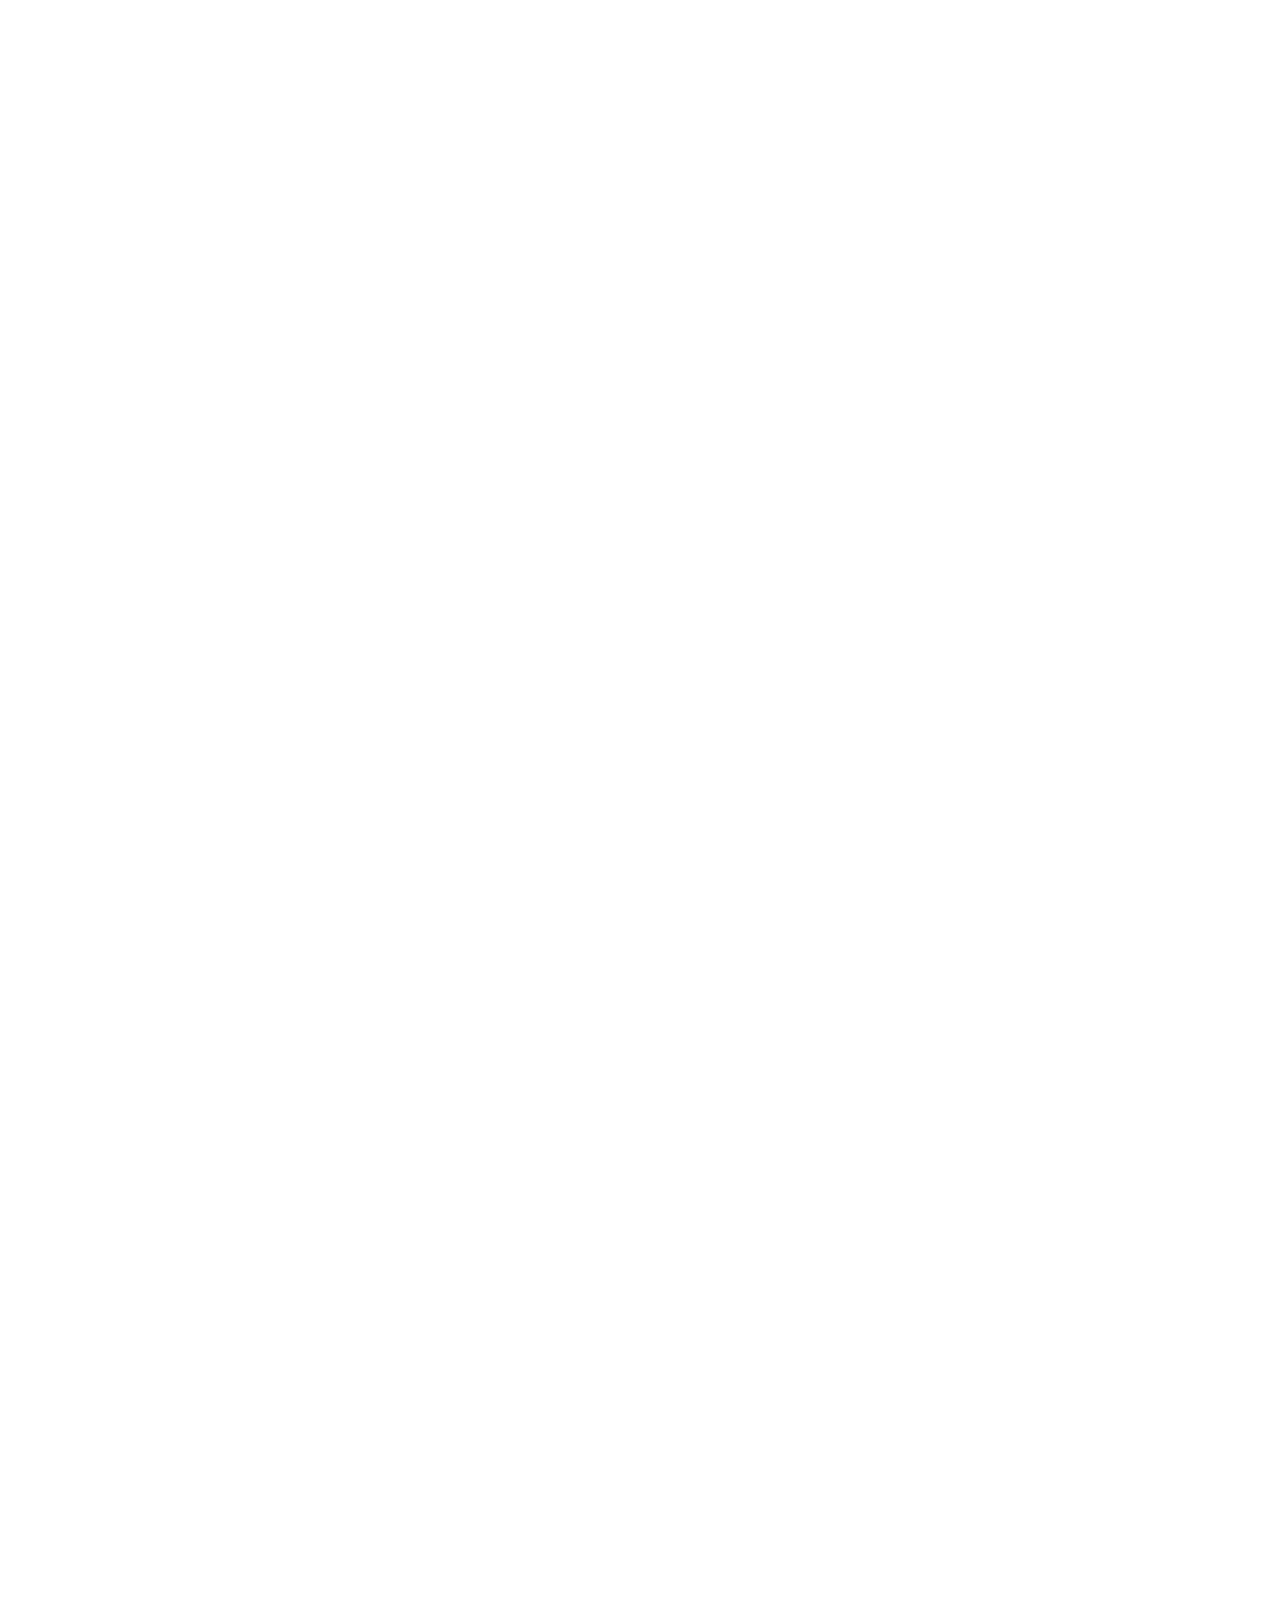
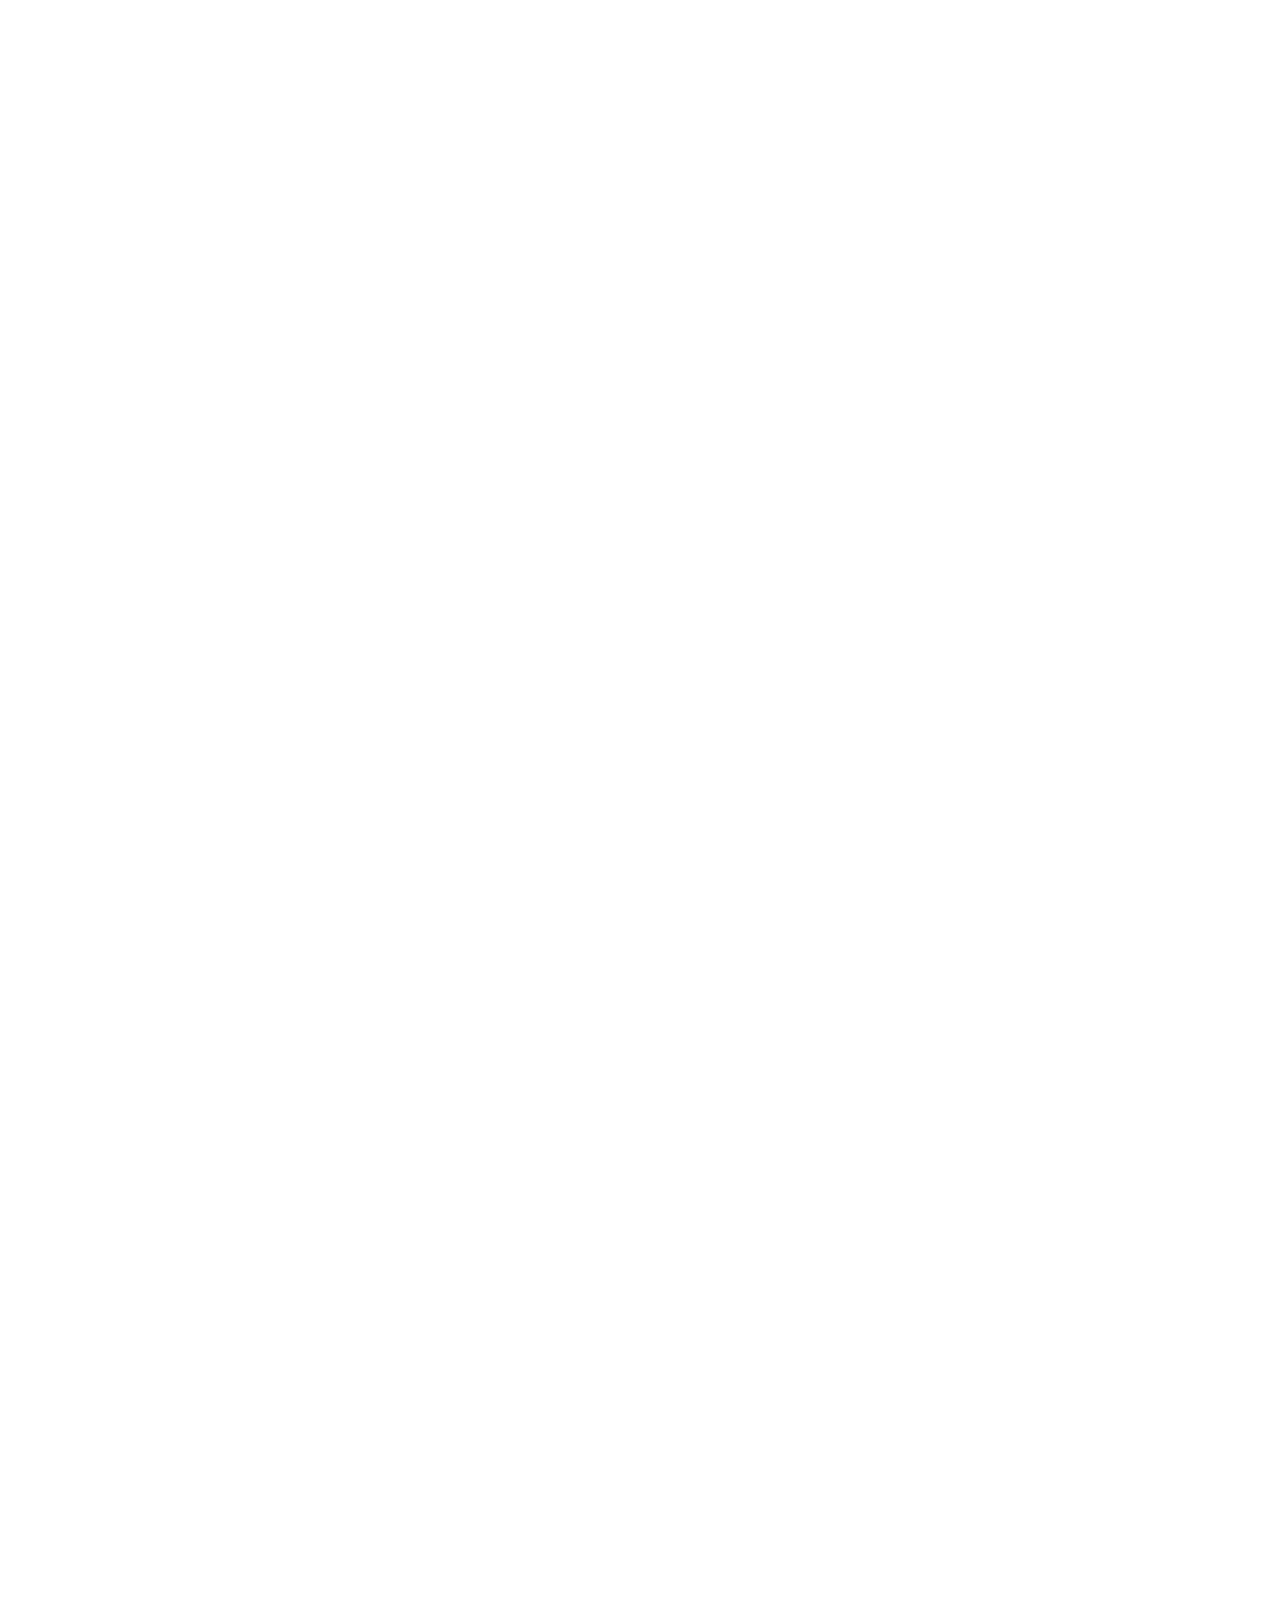
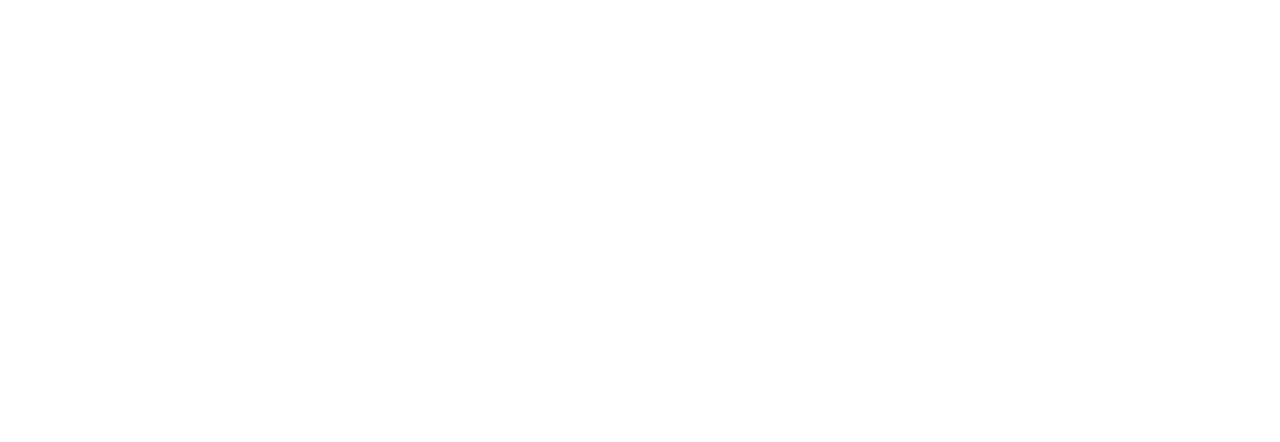
==== commit fde0e08b: "updated info" ====
--- a/classi.html
+++ b/classi.html
@@ -4,42 +4,21 @@
 <head>
 
 
-    <link rel="canonical" href="https://www.vivonodesigns.com/" />
+    <link rel="canonical" href="https://www.myfurnitureindia.com/" />
     <link href="css/style.css" rel="stylesheet" media="screen">
-
     <meta charset="utf-8">
     <meta name="viewport" content="width=device-width, initial-scale=1">
     <meta name="description" content="Luxury Italian furniture brands in India, Vivono Designs brings luxury Italian furniture brands like Rimadesio, Paola Lenti, Henge, MDF Italia, Moroso, Horm, ICF.">
     <meta name="keywords" content="Italian furniture, India, Dealer, Premium, Best in Class, Design, Vivono, Vivono Designs, Furniture, italy, Italian Brands">
-    <meta name="author" content="Rushabh Shah | Vishven Solanki">
-    <meta name="robots" content="index, follow">
-    <meta name="revisit-after" content="1 month">
     <meta name="language" content="English" />
-    <link rel="alternate" href="https://www.vivonodesigns.com" hreflang="en-us" />
-    <!-- Twitter Meta Tags -->
-    <meta name="twitter:card" content="summary_large_image">
-    <meta name="twitter:title" content="Vivono Designs | Italian Furniture Brands in India">
-    <meta name="twitter:description" content="Luxury Italian furniture brands in India, Vivono Designs brings luxury Italian furniture brands like Rimadesio, Paola Lenti, Henge, MDF Italia, Moroso, Horm, ICF.">
-    <meta name="twitter:image" content="https://www.vivonodesigns.com/images/slider/slide1.jpg">
-
-    <!-- Facebook Meta Tags -->
-    <meta property="og:url" content="https://www.vivonodesigns.com">
+    <link rel="alternate" href="https://www.myfurnitureindia.com" hreflang="en-us" />
+    <meta property="og:url" content="https://www.myfurnitureindia.com">
     <meta property="og:type" content="website">
-    <meta property="og:title" content="Vivono Designs | Italian Furniture Brands in India">
-    <meta property="og:description" content="Luxury Italian furniture brands in India, Vivono Designs brings luxury Italian furniture brands like Rimadesio, Paola Lenti, Henge, MDF Italia, Moroso, Horm, ICF.">
-    <meta property="og:image" content="https://www.vivonodesigns.com/images/slider/slide1.jpg">
-
-    <meta property="og:site_name" content="vivono Designs" />
-    <meta name="twitter:image" content="https://www.vivonodesigns.com/images/logo.png">
-    <link rel="apple-touch-icon" sizes="120x120" href="/apple-touch-icon.png">
+    <meta property="og:title" content="myfurnitureindia | Italian Brands">
+    <meta property="og:description" content="Italian furiniture. luxury brands">
     <link rel="icon" type="image/png" sizes="32x32" href="/favicon-32x32.png">
     <link rel="icon" type="image/png" sizes="16x16" href="/favicon-16x16.png">
-    <link rel="manifest" href="/site.webmanifest">
-    <link rel="mask-icon" href="/safari-pinned-tab.svg" color="#5bbad5">
-    <meta name="msapplication-TileColor" content="#ffffff">
     <link href="https://stackpath.bootstrapcdn.com/font-awesome/4.7.0/css/font-awesome.min.css" rel="stylesheet" integrity="sha384-wvfXpqpZZVQGK6TAh5PVlGOfQNHSoD2xbE+QkPxCAFlNEevoEH3Sl0sibVcOQVnN" crossorigin="anonymous">
-    <!-- <link href="https://fonts.googleapis.com/css?family=Playfair+Display:400,400i,700,700i|Poppins:300,400,500,600,700" rel="stylesheet"> -->
-
     <meta name="theme-color" content="#272727">
 
     <title>myfurniture | classi</title>
@@ -61,57 +40,8 @@
 
 
 
-            <!-- <div class="menu">
-                <span class="close-menu icon-cross2 right-boxed"></span>
-
-                <ul class="menu-list right-boxed">
-                    <li class="active">
-                        <a href="/">Home</a>
-
-                    </li>
-                    <li>
-                        <a href="about">About</a>
-
-                    </li>
-                    <li>
-                        <a href="brand-gallery">Brand Gallery</a>
-                    </li>
-                    <li>
-                        <a href="star-products">Star Products</a>
-                    </li>
-
-                    <li>
-                        <a href="blogs">Blog</a>
-                    </li>
-                    <li>
-                        <a href="catalogue/">Catalogues</a>
-                    </li>
-
-                    <li>
-                        <a href="contact">Contact</a>
-                    </li>
-                </ul>
-                <div class="menu-footer right-boxed">
-                    <div class="social-list">
-
-                        <a target="_blank" href="https://www.facebook.com/vivonodesigns" class="fa fa-facebook-square" title="facebook Vivono Designs"></a>
-                        <a target="_blank" href="https://www.instagram.com/vivonodesigns/" class="fa fa-instagram" title="instagram Vivono Designs"></a>
-                        <a target="_blank" href="https://in.pinterest.com/vivonodesigns/" class="fa fa-pinterest-square" title="pinterest Vivono Designs"></a>
-                        <a target="_blank" href="https://twitter.com/vivonodesigns" class="fa fa-twitter-square" title="twitter Vivono Designs"></a>
-                        <a target="_blank" href="https://www.youtube.com/channel/UCMkLtw1RLZu3vRrXmmpVatw" class="icon ion-social-youtube" title="youtube Vivono Designs"></a>
-
-                    </div>
-                    <div class="copy">© Vivono 2020. All Rights Reserved<br>Design by "The Design Dialogue"</div>
-                </div>
-            </div> -->
             <header class="navbar boxed js-navbar">
-                <!-- <button type="button" class="navbar-toggle" data-toggle="collapse" data-target="#navbar-collapse" aria-expanded="false">
-               <span class="icon-bar"></span>
-               <span class="icon-bar"></span>
-               <span class="icon-bar"></span>
-            </button> -->
                 <a class="brand float-child" href="index.html">
-                    <!-- <img alt="myfurnitureindia" src="images/logo/logo3_orange.png"> -->
                     <img alt="myfurnitureindia" src="images/logo/logo.png">
 
                 </a>
@@ -168,7 +98,7 @@
                             <div class="row">
                                 <div class="catalogue">
                                     <a href="catalogues/class/Classi Interiors Catalogue.pdf" download>
-                                        Catalogues-1
+                                        Classi interiors catalogue
                                     </a>
                                 </div>
                             </div>
@@ -182,13 +112,6 @@
                                         <h1 class="display-1">Gallery</h1>
                                     </div>
                                 </div>
-                                <!-- <div class="row">
-                                    <div class="col-xl-12">
-                                        <div class="section_title text-center mb-25">
-                                            <span>Gallery</span>
-                                        </div>
-                                    </div>
-                                </div> -->
                                 <div class="instragram_area">
 
                                     <div class="single_instagram">
@@ -237,7 +160,10 @@
                                     <div class="single_instagram">
                                         <img src="images/gallery/class/23.jpeg" loading="lazy" alt="">
                                     </div>
-                                    <!--                                     
+                                </div>
+
+
+                                <div class="instragram_area">
                                     <div class="single_instagram">
                                         <img src="images/gallery/class/25.jpeg" loading="lazy" alt="">
                                     </div>
@@ -253,6 +179,10 @@
                                     <div class="single_instagram">
                                         <img src="images/gallery/class/29.jpeg" loading="lazy" alt="">
                                     </div>
+                                </div>
+
+
+                                <div class="instragram_area">
                                     <div class="single_instagram">
                                         <img src="images/gallery/class/31.jpeg" loading="lazy" alt="">
                                     </div>
@@ -268,6 +198,9 @@
                                     <div class="single_instagram">
                                         <img src="images/gallery/class/35.jpeg" loading="lazy" alt="">
                                     </div>
+                                </div>
+
+                                <div class="instragram_area">
                                     <div class="single_instagram">
                                         <img src="images/gallery/class/36.jpeg" loading="lazy" alt="">
                                     </div>
@@ -283,6 +216,10 @@
                                     <div class="single_instagram">
                                         <img src="images/gallery/class/40.jpeg" loading="lazy" alt="">
                                     </div>
+                                </div>
+
+
+                                <div class="instragram_area">
                                     <div class="single_instagram">
                                         <img src="images/gallery/class/41.jpeg" loading="lazy" alt="">
                                     </div>
@@ -325,184 +262,7 @@
                                     <div class="single_instagram">
                                         <img src="images/gallery/class/51.jpeg" loading="lazy" alt="">
                                     </div>
-                                    <div class="single_instagram">
-                                        <img src="images/gallery/class/17.jpeg" loading="lazy" alt="">
-                                    </div>
-                                    <div class="single_instagram">
-                                        <img src="images/gallery/class/15.jpeg" loading="lazy" alt="">
-                                    </div>
-                                    <div class="single_instagram">
-                                        <img src="images/gallery/class/16.jpeg" loading="lazy" alt="">
-                                    </div>
-                                    <div class="single_instagram">
-                                        <img src="images/gallery/class/4.jpeg" loading="lazy" alt="">
-                                    </div>
-                                    <div class="single_instagram">
-                                        <img src="images/gallery/class/3.jpeg" loading="lazy" alt="">
-                                    </div> -->
-                                </div>
-
-
-                                <div class="instragram_area">
-                                    <div class="single_instagram">
-                                        <img src="images/gallery/class/25.jpeg" loading="lazy" alt="">
-                                    </div>
-                                    <div class="single_instagram">
-                                        <img src="images/gallery/class/26.jpeg" loading="lazy" alt="">
-                                    </div>
-                                    <div class="single_instagram">
-                                        <img src="images/gallery/class/27.jpeg" loading="lazy" alt="">
-                                    </div>
-                                    <div class="single_instagram">
-                                        <img src="images/gallery/class/28.jpeg" loading="lazy" alt="">
-                                    </div>
-                                    <div class="single_instagram">
-                                        <img src="images/gallery/class/29.jpeg" loading="lazy" alt="">
-                                    </div>
-                                </div>
-
-
-                                <div class="instragram_area">
-                                    <div class="single_instagram">
-                                        <img src="images/gallery/class/31.jpeg" loading="lazy" alt="">
-                                    </div>
-                                    <div class="single_instagram">
-                                        <img src="images/gallery/class/32.jpeg" loading="lazy" alt="">
-                                    </div>
-                                    <div class="single_instagram">
-                                        <img src="images/gallery/class/33.jpeg" loading="lazy" alt="">
-                                    </div>
-                                    <div class="single_instagram">
-                                        <img src="images/gallery/class/34.jpeg" loading="lazy" alt="">
-                                    </div>
-                                    <div class="single_instagram">
-                                        <img src="images/gallery/class/35.jpeg" loading="lazy" alt="">
-                                    </div>
-                                </div>
-
-                                <div class="instragram_area">
-                                    <div class="single_instagram">
-                                        <img src="images/gallery/class/36.jpeg" loading="lazy" alt="">
-                                    </div>
-                                    <div class="single_instagram">
-                                        <img src="images/gallery/class/37.jpeg" loading="lazy" alt="">
-                                    </div>
-                                    <div class="single_instagram">
-                                        <img src="images/gallery/class/38.jpeg" loading="lazy" alt="">
-                                    </div>
-                                    <div class="single_instagram">
-                                        <img src="images/gallery/class/39.jpeg" loading="lazy" alt="">
-                                    </div>
-                                    <div class="single_instagram">
-                                        <img src="images/gallery/class/40.jpeg" loading="lazy" alt="">
-                                    </div>
-                                </div>
-
-
-                                <div class="instragram_area">
-                                    <div class="single_instagram">
-                                        <img src="images/gallery/class/41.jpeg" loading="lazy" alt="">
-                                    </div>
-                                    <div class="single_instagram">
-                                        <img src="images/gallery/class/42.jpeg" loading="lazy" alt="">
-                                    </div>
-                                    <div class="single_instagram">
-                                        <img src="images/gallery/class/43.jpeg" loading="lazy" alt="">
-                                    </div>
-                                    <div class="single_instagram">
-                                        <img src="images/gallery/class/44.jpeg" loading="lazy" alt="">
-                                    </div>
-                                    <div class="single_instagram">
-                                        <img src="images/gallery/class/45.jpeg" loading="lazy" alt="">
-                                    </div>
-                                    <div class="single_instagram">
-                                        <img src="images/gallery/class/46.jpeg" loading="lazy" alt="">
-                                    </div>
-                                    <div class="single_instagram">
-                                        <img src="images/gallery/class/47.jpeg" loading="lazy" alt="">
-                                    </div>
-                                    <div class="single_instagram">
-                                        <img src="images/gallery/class/48.jpeg" loading="lazy" alt="">
-                                    </div>
-                                    <div class="single_instagram">
-                                        <img src="images/gallery/class/49.jpeg" loading="lazy" alt="">
-                                    </div>
-                                    <div class="single_instagram">
-                                        <img src="images/gallery/class/50.jpeg" loading="lazy" alt="">
-                                    </div>
-                                    <div class="single_instagram">
-                                        <img src="images/gallery/class/24.jpeg" loading="lazy" alt="">
-                                    </div>
-                                    <div class="single_instagram">
-                                        <img src="images/gallery/class/30.jpeg" loading="lazy" alt="">
-                                    </div>
-                                    <div class="single_instagram">
-                                        <img src="images/gallery/class/20.jpeg" loading="lazy" alt="">
-                                    </div>
-                                    <div class="single_instagram">
-                                        <img src="images/gallery/class/51.jpeg" loading="lazy" alt="">
-                                    </div>
-                                </div>
-
-
-                                <!-- <div class="instragram_area">
-                                    <div class="single_instagram">
-                                        <img src="images/gallery/class/41.jpeg" loading="lazy" alt="">
-                                    </div>
-                                    <div class="single_instagram">
-                                        <img src="images/gallery/class/42.jpeg" loading="lazy" alt="">
-                                    </div>
-                                    <div class="single_instagram">
-                                        <img src="images/gallery/class/43.jpeg" loading="lazy" alt="">
-                                    </div>
-                                    <div class="single_instagram">
-                                        <img src="images/gallery/class/44.jpeg" loading="lazy" alt="">
-                                    </div>
-                                    <div class="single_instagram">
-                                        <img src="images/gallery/class/45.jpeg" loading="lazy" alt="">
-                                    </div>
-                                    <div class="single_instagram">
-                                        <img src="images/gallery/class/46.jpeg" loading="lazy" alt="">
-                                    </div>
-                                    <div class="single_instagram">
-                                        <img src="images/gallery/class/47.jpeg" loading="lazy" alt="">
-                                    </div>
-                                    <div class="single_instagram">
-                                        <img src="images/gallery/class/48.jpeg" loading="lazy" alt="">
-                                    </div>
-                                    <div class="single_instagram">
-                                        <img src="images/gallery/class/49.jpeg" loading="lazy" alt="">
-                                    </div>
-                                    <div class="single_instagram">
-                                        <img src="images/gallery/class/50.jpeg" loading="lazy" alt="">
-                                    </div>
-                                    <div class="single_instagram">
-                                        <img src="images/gallery/class/24.jpeg" loading="lazy" alt="">
-                                    </div>
-                                    <div class="single_instagram">
-                                        <img src="images/gallery/class/30.jpeg" loading="lazy" alt="">
-                                    </div>
-                                    <div class="single_instagram">
-                                        <img src="images/gallery/class/20.jpeg" loading="lazy" alt="">
-                                    </div>
-                                    <div class="single_instagram">
-                                        <img src="images/gallery/class/51.jpeg" loading="lazy" alt="">
-                                    </div> -->
-                                <!-- <div class="single_instagram">
-                                    <img src="images/gallery/class/17.jpeg" loading="lazy" alt="">
-                                </div>
-                                <div class="single_instagram">
-                                    <img src="images/gallery/class/15.jpeg" loading="lazy" alt="">
-                                </div>
-                                <div class="single_instagram">
-                                    <img src="images/gallery/class/16.jpeg" loading="lazy" alt="">
-                                </div>
-                                <div class="single_instagram">
-                                    <img src="images/gallery/class/4.jpeg" loading="lazy" alt="">
-                                </div>
-                                <div class="single_instagram">
-                                    <img src="images/gallery/class/3.jpeg" loading="lazy" alt="">
-                                </div> -->
+                                </div>
                             </div>
                         </div>
                     </div>
@@ -523,7 +283,9 @@
                     <h4 class="inline-block">Address:</h4>
                     <a class="inline-block">myfurnitureindia,</a>
                     <br>
-                    <a class="inline-block">Poovor, Thiruvanthapuram</a>
+                    <a class="inline-block">VIII-284</a>
+                    <br>
+                    <a class="inline-block">Poovar, Thiruvanthapuram</a>
                     <br>
                     <a class="inline-block">Kerala - 695525</a>
                 </div>
@@ -534,13 +296,17 @@
                     </a>
 
                     <br>
-                    <a class="inline-block">
-                        info@myfurnitureindia.com
-                    </a>
-                    <br>
-                    <a class="inline-block">
-                        joseph.pynadath@myfurnitureindia.com
-                    </a>
+                        <a class="inline-block">
+                            info@myfurnitureindia.in
+                        </a>
+                        <br>
+                        <a class="inline-block">
+                            joseph.pynadath@myfurnitureindia.in
+                        </a>
+                    <br>
+			<a class="inline-block">
+                            aswanthvp@myfurnitureindia.in
+                        </a>
                     <br>
                     <a target="_blank" href="https://m.facebook.com/My-Furniture-India-102639545000830/?tsid=0.6507951080309913&source=result" class="fa fa-facebook-square" title="myfurnitureindia"></a>
                     <a target="_blank" href="https://instagram.com/myfurnitureindia?igshid=1uhmcuj82xlq5" class="fa fa-instagram" title="myfurnitureindia"></a>
@@ -577,4 +343,4 @@
     <script src="js/rev-slider-init.js"></script>
 </body>
 
-</html>+</html>
--- a/css/style.css
+++ b/css/style.css
@@ -567,6 +567,8 @@
     background-color: currentcolor;
     border-radius: 3px;
     padding: .5rem;
+    min-width: 6.5rem;
+    text-align-last: center;
 }
 
 .catalogue a {
@@ -1016,6 +1018,11 @@
     margin-top: 1.05rem;
 }
 
+.section-title-event{
+    margin-bottom: 2rem;
+    color: var(--textcolor)
+} 
+
 .section-subtitle {
     display: inline-block;
     font-weight: 500;
@@ -1105,6 +1112,9 @@
 .section-about {
     padding: 8rem 0 0;
 }
+.section-about-event {
+     padding: 1rem 0 0;
+}
 
 .section-about-title {
     margin-bottom: 3rem;
@@ -1502,7 +1512,7 @@
 /* 3.7 Section News */
 
 .section-news {
-    border-bottom: 1px solid #383838;
+    /*border-bottom: 1px solid #383838;*/
 }
 
 .news-carousel {
@@ -3578,6 +3588,9 @@
     /* Section About */
     .section-about {
         padding-top: 12rem;
+    }
+    .section-about-event {
+        padding-top: 1rem;
     }
     /* Section Projects */
     .section-projects .filter {
